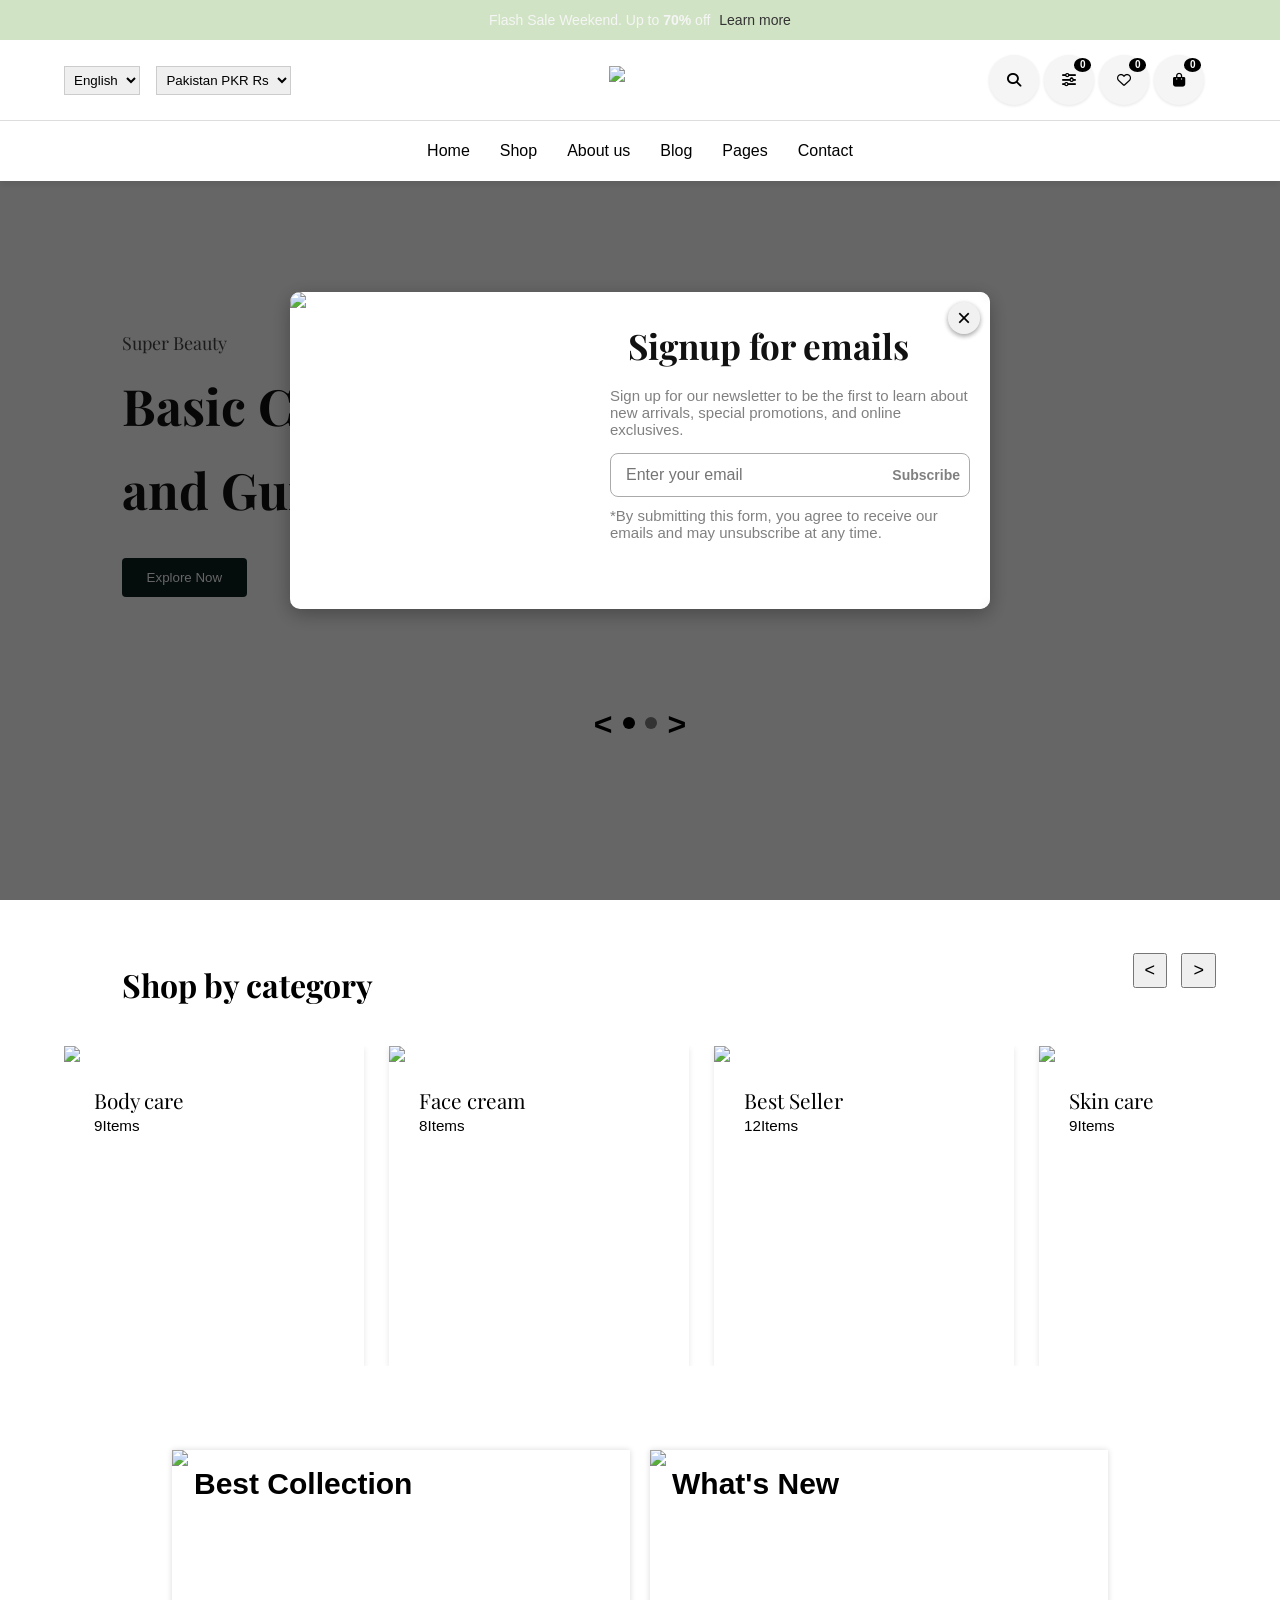
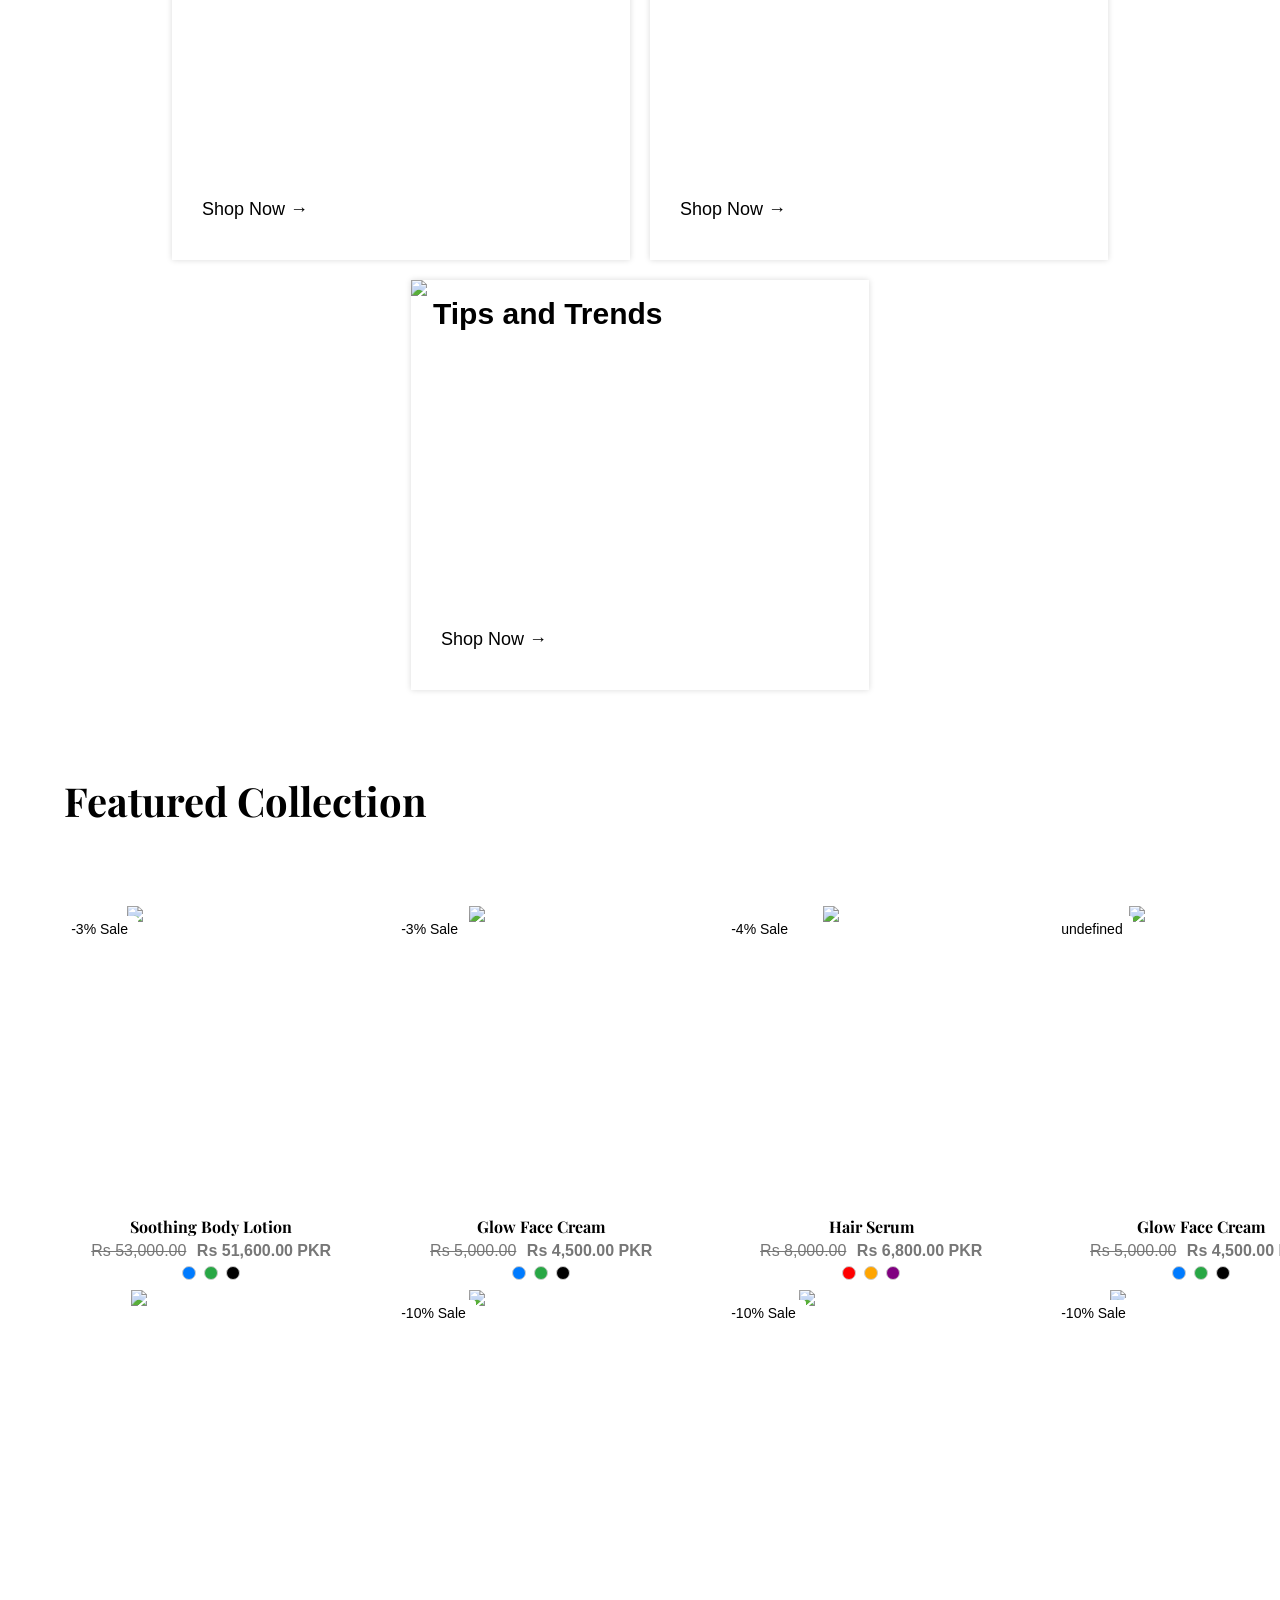
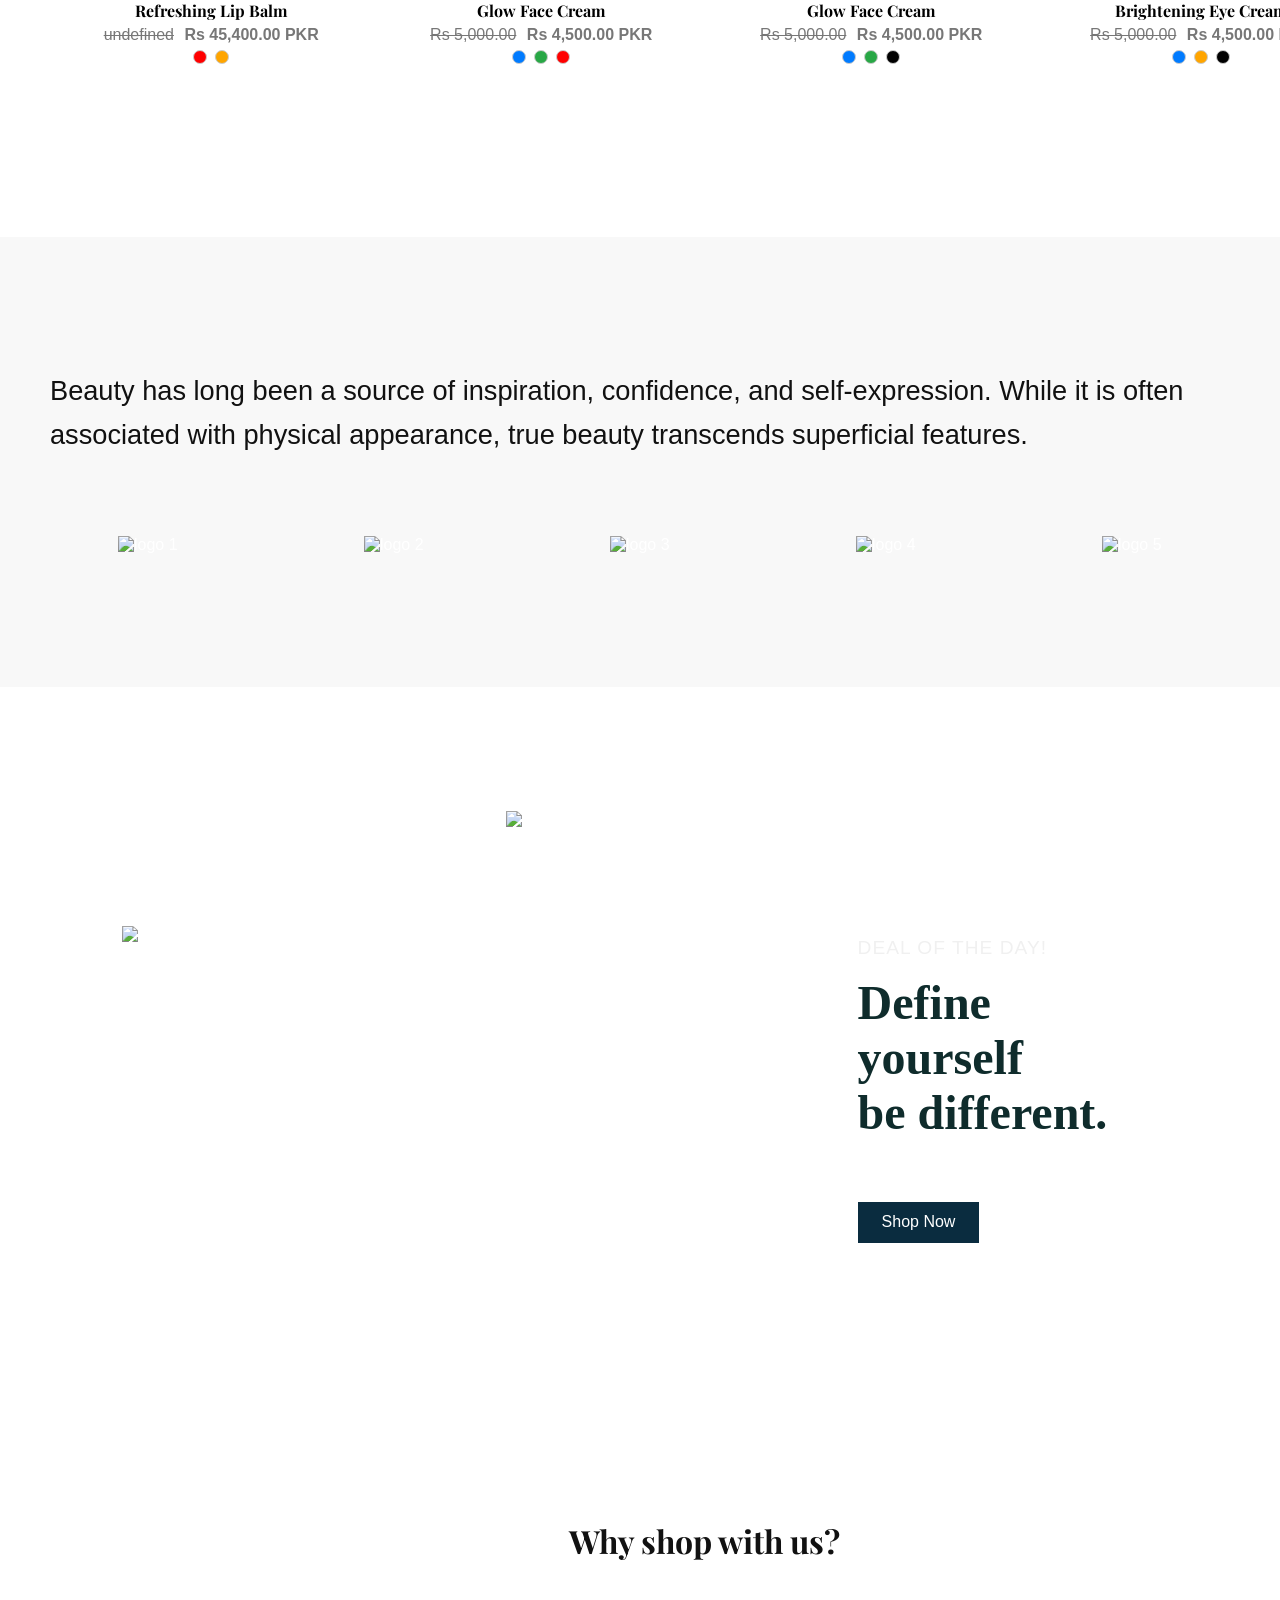
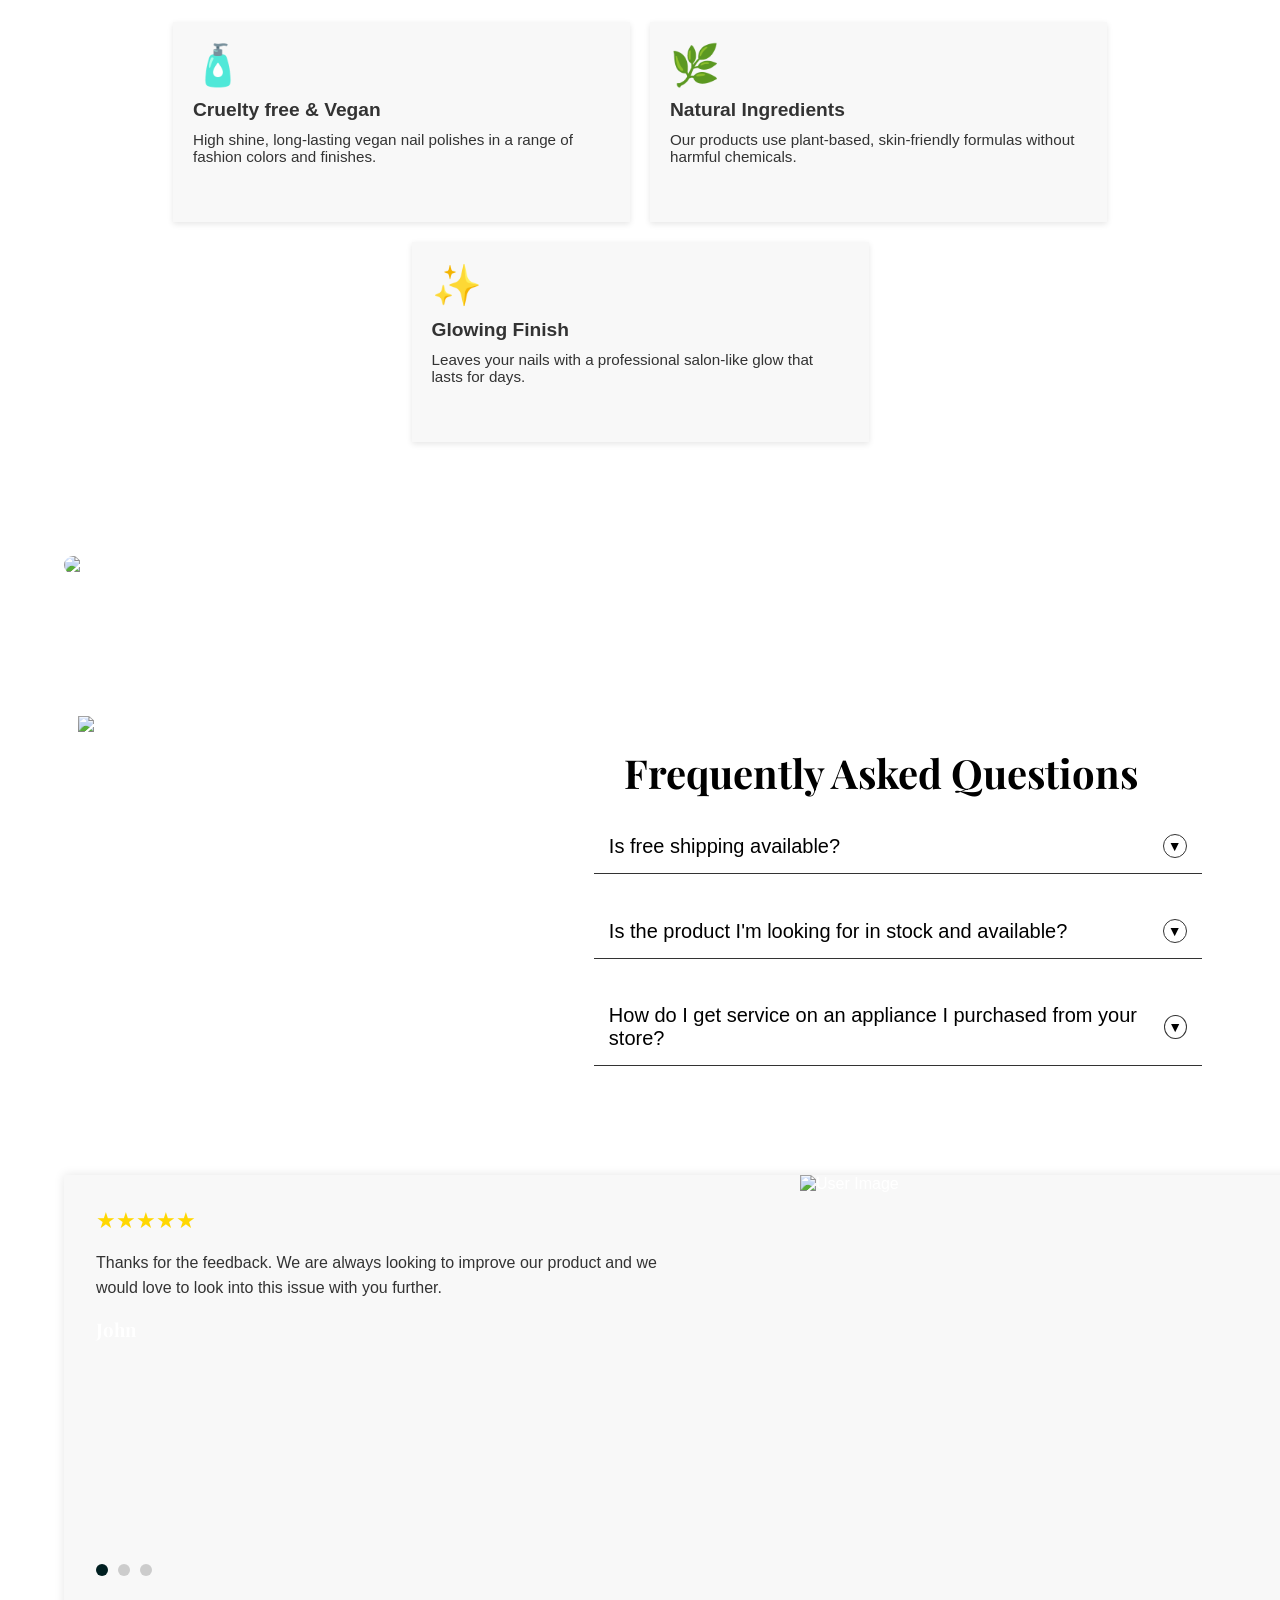
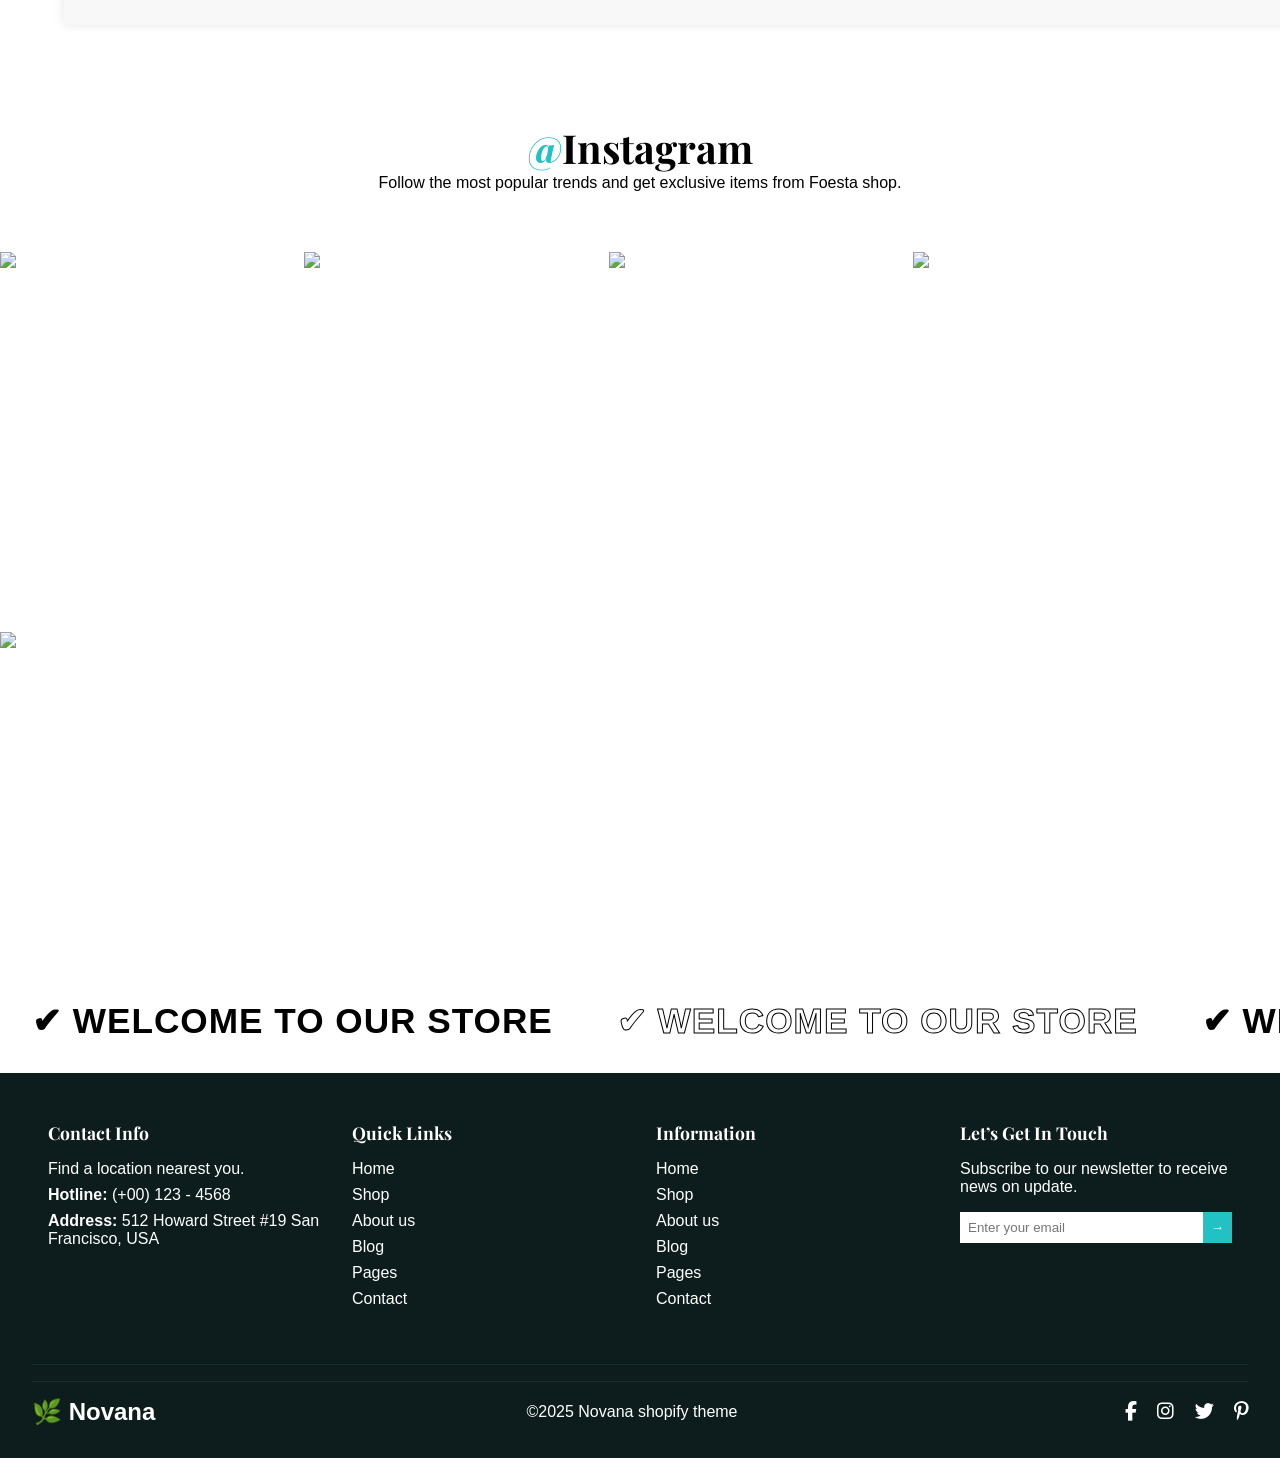
==== The frontline/assignment/Ecommerce website/index.html @ f42f06c9 "updated files" ====
<!DOCTYPE html>
<html lang="en">
<head>
  <link rel="stylesheet" href="https://cdnjs.cloudflare.com/ajax/libs/font-awesome/6.5.0/css/all.min.css" />
  <link href="https://fonts.googleapis.com/css2?family=Playfair+Display&display=swap" rel="stylesheet">
  <meta charset="UTF-8" />
  <meta name="viewport" content="width=device-width, initial-scale=1.0"/>
  <!-- Add this in the <head> or just above </body> -->
  <title>Novana</title>
  <!-- ✅ FONT AWESOME - Must Be Inside <head> -->
  <link
    rel="stylesheet"
    href="https://cdnjs.cloudflare.com/ajax/libs/font-awesome/6.5.0/css/all.min.css"
    integrity="sha512-RCk+UcV+G6U54wDkFVFb1j49kuZ3KJ98MxCl2XGi8Z3tA3kAJL6IdTgu6cyyO2D6HOJ7+o9dbkeVb4+lXQ1u7g=="
    crossorigin="anonymous"
    referrerpolicy="no-referrer"
  />
  <link rel="stylesheet" href="style.css" />
</head>
<body>
<!-- Flash Sale Banner -->
  <div class="flash-sale-container">
  <div class="flash-sale" id="flash-sale">
    <div class="flash-slide">Flash Sale Weekend. Up to <span style="font-weight: bold;">50%</span> off <a href="#">Learn more</a></div>
  </div>
</div>

<!-- Signup -->
<div class="overlay" id="overlay">
  <div class="modal">
    <button class="close-btn" id="closeBtn">&times;</button>
    <div class="modal-content">
      <!-- IMAGE FIRST (LEFT SIDE) -->
      <div class="modal-image">
        <img src="assets/image.jpg" alt="Facial Image" />
      </div>

      <!-- TEXT SECOND (RIGHT SIDE) -->
      <div class="modal-text">
        <h2>Signup for emails</h2>
        <p>Sign up for our newsletter to be the first to learn about new arrivals, special promotions, and online exclusives.</p>
        <div class="email-form">
  <div class="input-wrapper">
    <input type="email" placeholder="Enter your email" />
    <button type="submit">Subscribe</button>
  </div>
</div>
<button class="close-btn">&times;</button>
        <p class="note">*By submitting this form, you agree to receive our emails and may unsubscribe at any time.</p>
        <a href="#" id="noThanks">No thanks!</a>
      </div>
    </div>
  </div>
</div>



  <!-- Navbar -->
  <header class="navbar">
<div class="mobile-left">
    <span class="menu-toggle" onclick="toggleMenu()">☰</span>
  </div>


    <div class="top-left">
      <select>
        <option>English</option>
        <option>Urdu</option>
      </select>
      <select>
        <option>Pakistan PKR Rs</option>
        <option>USD $</option>
      </select>
    </div>

    <div class="logo">
      <img src="assets/img.jpg" alt="Logo" />
      
    </div>

    <div class="icons">
  <div class="icon">
    <i class="fas fa-search"></i>
  </div>
  <div class="icon badge-icon">
    <i class="fas fa-sliders-h"></i>
    <span class="badge">0</span>
  </div>
  <div class="icon badge-icon">
    <i class="far fa-heart"></i>
    <span class="badge">0</span>
  </div>
  <div class="icon badge-icon">
    <i class="fas fa-shopping-bag"></i>
    <span class="badge">0</span>
  </div>
</div>
  </header>

  <!-- Navigation Links -->
  <nav class="nav-links" id="navMenu">
    <ul>
      <li><a href="index.html">Home</a></li>
      <li><a href="pages/shop/shop.html">Shop</a></li>
      <li><a href="pages/about/about.html">About us</a></li>
      <li><a href="pages/blog/blog.html">Blog</a></li>
      <li><a href="#">Pages</a></li>
      <li><a href="pages/contact/contact.html">Contact</a></li>

    </ul>
  </nav>



<!-- Slider Section -->
<section class="slider-section">
  <div class="slides-container" id="slidesContainer"></div>

  <div class="controls desktop-controls">
    <span class="prev">&lt;</span>
    <span class="next">&gt;</span>
  </div>

  <div class="dots" id="dotsContainer"></div>

  <!-- Mobile slider container -->
  <div class="mobile-slides-container" id="mobileSlidesContainer"></div>

  <div class="controls mobile-controls">
    <span class="prev">&lt;</span>
    <span class="next">&gt;</span>
  </div>

  <div class="mobile-dots" id="mobileDotsContainer"></div>
</section>





<!-- Shop by Category-->
  <section class="category-section">
   <div class="heading-row">
  <h2>Shop by category</h2>
  <div class="nav-buttons">
    <button onclick="scrollLeft()">&lt;</button>
      <button onclick="scrollRight()">&gt;</button>
  </div>
</div>
<div id="category-container" class="category-row"></div>

   </section>

   <section class="gallery" id="imageGallery">
    <!-- First Image Static -->
    <div class="image-card">
      <img src="assets/banner-1.webp" alt="Product 1" />
      <div class="label">Best Collection</div>
      <a href="https://example.com/product1" class="shop-button">Shop Now →</a>
    </div>
  </section>

  <!-- Featured Collection-->
   <h2>Featured Collection</h2>
   <section class="featured-section" id="featuredProducts">
  <!-- One static product card -->
  <div class="product-card">
    <div class="product-image">
      <img src="assets/pic1.jpg" alt="Soothing Body Lotion">
      <span class="sale-tag">-3% Sale</span>
      <div class="top-icons">
        <span class="icon wishlist" title="Add to Wishlist">♡</span>
        <span class="icon cart" title="Add to Compare">🛒</span>
      </div>
      <div class="quick-add">Quick Add</div>
    </div>
    <div class="product-details">
      <h3>Soothing Body Lotion</h3>
      <div class="price">
        <del>Rs 53,000.00</del>
        <span class="discounted">Rs 51,600.00 PKR</span>
      </div>
      <div class="colors">
        <span class="color blue"></span>
        <span class="color green"></span>
        <span class="color black"></span>
      </div>
    </div>
  </div>

</section>

<!-- View All Button -->
<div class="view-all-container">
  <button class="view-all">View All</button>
</div>

<!-- Beauty Section -->
 <section class="beauty-section">
  <div class="beauty-content">
    <p class="beauty-text">
      Beauty has long been a source of inspiration, confidence, and self-expression. While it is often associated with physical appearance, true beauty transcends superficial features.
    </p>

    <div class="brand-logos">
      <img src="assets/Logo_1.webp" alt="logo 1" />
      <img src="assets/Logo_4.webp" alt="logo 2" />
      <img src="assets/Logo-7.png" alt="logo 3" />
      <img src="assets/Logo_2.webp" alt="logo 4" />
      <img src="assets/Logo_5.webp" alt="logo 5" />
    </div>
    </div>
  </section>


<!-- Deal section -->
 <!-- Container for sections -->
  <div class="deal-sections" id="dealContainer"></div>

<!-- Payment Section -->
 <h2 class="features-heading">Why shop with us?</h2>
<section id="features-section" class="features-section"></section>

<!-- Hero Section -->
 <section class="hero-section" id="hero-section">
    <!-- Dynamic content will be injected here by JS -->
  </section>

  <!--FAQ Section!-->
  <section class="faq-section">
    <div class="faq-image">
      <img src="assets/faq-1.webp" alt="Product" />
    </div>
    <div class="faq-content">
      <h2>Frequently Asked Questions</h2>

      <div class="faq-item">
        <button class="faq-question">Is free shipping available?<span class="arrow">▼</span></button>
        <div class="faq-answer">
          <p>Inform your customers about your brand. Make announcements, describe a product, or welcome customers to your store.</p>
        </div>
      </div>

      <div class="faq-item">
        <button class="faq-question">Is the product I'm looking for in stock and available?<span class="arrow">▼</span></button>
        <div class="faq-answer">
          <p>Check product availability on the product page. Availability updates in real time.</p>
        </div>
      </div>

      <div class="faq-item">
        <button class="faq-question">How do I get service on an appliance I purchased from your store?<span class="arrow">▼</span></button>
        <div class="faq-answer">
          <p>You can reach out to our customer service or visit the nearest service center with your purchase details.</p>
        </div>
      </div>
    </div>
  </section>

<!-- Testimonial Section -->
 <section class="testimonial-slider">
  <div class="testimonial-content">
    <div class="stars">★★★★★</div>
    <p id="feedback">
      Thanks for the feedback. We are always looking to improve our product and we would love to look into this issue with you further.
    </p>
    <h3 id="name">John</h3>
    <div class="dots-1" id="dots"></div>
  </div>
  <div class="right-image">
    <img id="testimonial-img" src="testimonial-2.webp" alt="User Image"/>
  </div>
  
</section>


<!-- Instagram Section -->
 <!-- Instagram Section (from your screenshot) -->
  <section class="instagram">
    <h2><span>@</span>Instagram</h2>
    <p>Follow the most popular trends and get exclusive items from Foesta shop.</p>
    <div class="images">
  <div class="insta-image">
    <img src="assets/insta-1.webp" alt="Model 1" />
    <div class="overlay">
      <?xml version="1.0" encoding="utf-8"?><!-- Uploaded to: SVG Repo, www.svgrepo.com, Generator: SVG Repo Mixer Tools -->
 <svg fill="#000000" width="800px" height="800px" viewBox="0 0 32 32" xmlns="http://www.w3.org/2000/svg">
    <path d="M20.445 5h-8.891A6.559 6.559 0 0 0 5 11.554v8.891A6.559 6.559 0 0 0 11.554 27h8.891a6.56 6.56 0 0 0 6.554-6.555v-8.891A6.557 6.557 0 0 0 20.445 5zm4.342 15.445a4.343 4.343 0 0 1-4.342 4.342h-8.891a4.341 4.341 0 0 1-4.341-4.342v-8.891a4.34 4.34 0 0 1 4.341-4.341h8.891a4.342 4.342 0 0 1 4.341 4.341l.001 8.891z"/>
    <path d="M16 10.312c-3.138 0-5.688 2.551-5.688 5.688s2.551 5.688 5.688 5.688 5.688-2.551 5.688-5.688-2.55-5.688-5.688-5.688zm0 9.163a3.475 3.475 0 1 1-.001-6.95 3.475 3.475 0 0 1 .001 6.95zM21.7 8.991a1.363 1.363 0 1 1-1.364 1.364c0-.752.51-1.364 1.364-1.364z"/></svg>
    </div>
  </div>
  <div class="insta-image">
    <img src="assets/insta-2.webp" alt="Model 2" />
    <div class="overlay">
      <?xml version="1.0" encoding="utf-8"?><!-- Uploaded to: SVG Repo, www.svgrepo.com, Generator: SVG Repo Mixer Tools -->
 <svg fill="#000000" width="800px" height="800px" viewBox="0 0 32 32" xmlns="http://www.w3.org/2000/svg">
    <path d="M20.445 5h-8.891A6.559 6.559 0 0 0 5 11.554v8.891A6.559 6.559 0 0 0 11.554 27h8.891a6.56 6.56 0 0 0 6.554-6.555v-8.891A6.557 6.557 0 0 0 20.445 5zm4.342 15.445a4.343 4.343 0 0 1-4.342 4.342h-8.891a4.341 4.341 0 0 1-4.341-4.342v-8.891a4.34 4.34 0 0 1 4.341-4.341h8.891a4.342 4.342 0 0 1 4.341 4.341l.001 8.891z"/>
    <path d="M16 10.312c-3.138 0-5.688 2.551-5.688 5.688s2.551 5.688 5.688 5.688 5.688-2.551 5.688-5.688-2.55-5.688-5.688-5.688zm0 9.163a3.475 3.475 0 1 1-.001-6.95 3.475 3.475 0 0 1 .001 6.95zM21.7 8.991a1.363 1.363 0 1 1-1.364 1.364c0-.752.51-1.364 1.364-1.364z"/></svg>
    </div>
  </div>
  <div class="insta-image">
    <img src="assets/insta-3.webp" alt="Model 3" />
   <div class="overlay">
      <?xml version="1.0" encoding="utf-8"?><!-- Uploaded to: SVG Repo, www.svgrepo.com, Generator: SVG Repo Mixer Tools -->
 <svg fill="#000000" width="800px" height="800px" viewBox="0 0 32 32" xmlns="http://www.w3.org/2000/svg">
    <path d="M20.445 5h-8.891A6.559 6.559 0 0 0 5 11.554v8.891A6.559 6.559 0 0 0 11.554 27h8.891a6.56 6.56 0 0 0 6.554-6.555v-8.891A6.557 6.557 0 0 0 20.445 5zm4.342 15.445a4.343 4.343 0 0 1-4.342 4.342h-8.891a4.341 4.341 0 0 1-4.341-4.342v-8.891a4.34 4.34 0 0 1 4.341-4.341h8.891a4.342 4.342 0 0 1 4.341 4.341l.001 8.891z"/>
    <path d="M16 10.312c-3.138 0-5.688 2.551-5.688 5.688s2.551 5.688 5.688 5.688 5.688-2.551 5.688-5.688-2.55-5.688-5.688-5.688zm0 9.163a3.475 3.475 0 1 1-.001-6.95 3.475 3.475 0 0 1 .001 6.95zM21.7 8.991a1.363 1.363 0 1 1-1.364 1.364c0-.752.51-1.364 1.364-1.364z"/></svg>
    </div>
  </div>
  <div class="insta-image">
    <img src="assets/insta-4.webp" alt="Facial" />
    <div class="overlay">
      <?xml version="1.0" encoding="utf-8"?><!-- Uploaded to: SVG Repo, www.svgrepo.com, Generator: SVG Repo Mixer Tools -->
 <svg fill="#000000" width="800px" height="800px" viewBox="0 0 32 32" xmlns="http://www.w3.org/2000/svg">
    <path d="M20.445 5h-8.891A6.559 6.559 0 0 0 5 11.554v8.891A6.559 6.559 0 0 0 11.554 27h8.891a6.56 6.56 0 0 0 6.554-6.555v-8.891A6.557 6.557 0 0 0 20.445 5zm4.342 15.445a4.343 4.343 0 0 1-4.342 4.342h-8.891a4.341 4.341 0 0 1-4.341-4.342v-8.891a4.34 4.34 0 0 1 4.341-4.341h8.891a4.342 4.342 0 0 1 4.341 4.341l.001 8.891z"/>
    <path d="M16 10.312c-3.138 0-5.688 2.551-5.688 5.688s2.551 5.688 5.688 5.688 5.688-2.551 5.688-5.688-2.55-5.688-5.688-5.688zm0 9.163a3.475 3.475 0 1 1-.001-6.95 3.475 3.475 0 0 1 .001 6.95zM21.7 8.991a1.363 1.363 0 1 1-1.364 1.364c0-.752.51-1.364 1.364-1.364z"/></svg>
    </div>
  </div>
  <div class="insta-image">
    <img src="assets/insta-5.webp" alt="Foot spa" />
    <div class="overlay">
      <?xml version="1.0" encoding="utf-8"?><!-- Uploaded to: SVG Repo, www.svgrepo.com, Generator: SVG Repo Mixer Tools -->
 <svg fill="#000000" width="800px" height="800px" viewBox="0 0 32 32" xmlns="http://www.w3.org/2000/svg">
    <path d="M20.445 5h-8.891A6.559 6.559 0 0 0 5 11.554v8.891A6.559 6.559 0 0 0 11.554 27h8.891a6.56 6.56 0 0 0 6.554-6.555v-8.891A6.557 6.557 0 0 0 20.445 5zm4.342 15.445a4.343 4.343 0 0 1-4.342 4.342h-8.891a4.341 4.341 0 0 1-4.341-4.342v-8.891a4.34 4.34 0 0 1 4.341-4.341h8.891a4.342 4.342 0 0 1 4.341 4.341l.001 8.891z"/>
    <path d="M16 10.312c-3.138 0-5.688 2.551-5.688 5.688s2.551 5.688 5.688 5.688 5.688-2.551 5.688-5.688-2.55-5.688-5.688-5.688zm0 9.163a3.475 3.475 0 1 1-.001-6.95 3.475 3.475 0 0 1 .001 6.95zM21.7 8.991a1.363 1.363 0 1 1-1.364 1.364c0-.752.51-1.364 1.364-1.364z"/></svg>
    </div>
  </div>
</div>

  </section>

  <!-- Looping Marquee Section -->
 <div class="ticker-container">
  <div class="ticker-track" id="ticker-track">
    <!-- JS will inject spans here -->
  </div>
</div>

  <!-- Main Footer -->
  <footer class="footer">
  <div class="footer-container">
    <div class="footer-column">
      <h3 class="footer-heading toggle-title">Contact Info <span class="toggle-icon">+</span></h3>
      <ul class="footer-list">
        <li>Find a location nearest you.</li>
        <li><strong>Hotline:</strong> (+00) 123 - 4568</li>
        <li><strong>Address:</strong> 512 Howard Street #19 San Francisco, USA</li>
      </ul>
    </div>
    <div class="footer-column">
      <h3 class="footer-heading toggle-title">Quick Links <span class="toggle-icon">+</span></h3>
      <ul class="footer-list">
        <li><a href="#">Home</a></li>
        <li><a href="#">Shop</a></li>
        <li><a href="#">About us</a></li>
        <li><a href="#">Blog</a></li>
        <li><a href="#">Pages</a></li>
        <li><a href="#">Contact</a></li>
      </ul>
    </div>
    <div class="footer-column">
      <h3 class="footer-heading toggle-title">Information <span class="toggle-icon">+</span></h3>
      <ul class="footer-list">
        <li><a href="#">Home</a></li>
        <li><a href="#">Shop</a></li>
        <li><a href="#">About us</a></li>
        <li><a href="#">Blog</a></li>
        <li><a href="#">Pages</a></li>
        <li><a href="#">Contact</a></li>
      </ul>
    </div>
    <div class="footer-column">
      <h3 class="footer-heading toggle-title">Let’s Get In Touch <span class="toggle-icon">+</span></h3>
      <p>Subscribe to our newsletter to receive news on update.</p>
      <form>
        <input type="email" placeholder="Enter your email" />
        <button type="submit">→</button>
      </form>
    </div>
  </div>

  <div class="footer-line"></div>
  <div class="footer-bottom">
    <div class="logo">🌿 Novana</div>
    <div class="copyright">©2025 Novana shopify theme</div>
    <div class="social-icons">
      <a href="#"><i class="fab fa-facebook-f"></i></a>
      <a href="#"><i class="fab fa-instagram"></i></a>
      <a href="#"><i class="fab fa-twitter"></i></a>
      <a href="#"><i class="fab fa-pinterest-p"></i></a>
    </div>
  </div>
</footer>



  <script src="script.js"></script>
</body>
</html>
---- The frontline/assignment/Ecommerce website/style.css ----
* {
  margin: 0;
  padding: 0;
  box-sizing: border-box;
}

body {
  overflow-x: hidden;
}

:root {
 --font: 'Segoe UI', sans-serif;
  --font-family: Arial, sans-serif;
  --font-heading-family: "Playfair Display", serif;
  --action-color: #b4d6bd;
  --link-color: #333;
  --navbar-bg: white;
  --border-color: #ddd;
  --hover-underline-color: black;
  --icon-badge-bg: black;
  --icon-badge-color: white;
  --nav-gap: 30px;
  --flash-sale-height: 30px;
  --font-size-sm: 14px;
  --font-size-md: 16px;
  --font-size-lg: 24px;
  --padding-sm: 5px;
  --padding-md: 15px;
  --padding-lg: 30px;
   --icon-bg: #f5f5f5;
  --icon-hover-bg: #e0e0e0;
}

h1, h2, h3, h4, h5, h6 {
  font-family: var(--font-heading-family);
}

.flash-sale-container {
  position: fixed;
  top: 0;
  width: 100%;
  height: 40px;
  z-index: 1100; /* higher than navbar */
  background-color: #d0e3c4; /* or your green */
  text-align: center;
  padding: 5px;
  font-size: 14px;
}

.flash-sale {
  position: relative;
  height: 100%;
  color: #f5f5f5;
}



.flash-slide {
  position: absolute;
  width: 100%;
  height: 100%;
  text-align: center;
  font-size: var(--font-size-sm);
  line-height: var(--flash-sale-height);
  transform: translateX(-100%);
  animation: slideLeft 0.5s forwards;
  padding: 0;
}

@keyframes slideLeft {
  to {
    transform: translateX(0%);
  }
}

.flash-sale a {
  color: var(--link-color);
  text-decoration: none;
  margin-left: 5px;
}

/* ✅ Flash sale hide transition */
#flashSale {
  transition: top 0.3s ease, opacity 0.3s ease;
}

/* ✅ Mobile specific */
@media (max-width: 600px) {
  .flash-sale-container {
    height: 60px;
    overflow: hidden;
  }

  .flash-slide {
    font-size: var(--font-size-md);
    line-height: 1.3;
    padding-top: 7px;
    padding-right: 8%;
  }

  .flash-slide .main-text {
    display: block;
    font-weight: normal;
    color: #f5f5f5;
  }

  .flash-slide .learn-more {
    display: block;
    text-align: center;
    margin-top: 3px;
  }
}




/* --------------------------------------
   Signup Modal Styling
-------------------------------------- */
:root {
  --primary-bg: white;
  --overlay-bg: rgba(0, 0, 0, 0.6);
  --btn-bg: #333;
  --btn-text: #fff;
  --text-color: #333;
  --note-color: #666;
  --font-family: "Segoe UI", Arial, sans-serif;
  --modal-radius: 10px;
  --modal-shadow: 0 5px 20px rgba(0, 0, 0, 0.3);
  --input-border: #aaa;
}

body {
  font-family: var(--font-family);
  margin: 0;
  padding: 0;
  background-color: #f0f0f0;
}

.overlay {
  position: fixed;
  top: 0;
  left: 0;
  width: 100%;
  height: 100%;
  background-color: var(--overlay-bg);
  display: flex;
  align-items: center;
  justify-content: center;
  z-index: 999;
}

.modal {
  background-color: var(--primary-bg);
  border-radius: var(--modal-radius);
  max-width: 700px;
  width: 90%;
  overflow: hidden;
  position: relative;
  box-shadow: var(--modal-shadow);
}

.modal-content {
  display: flex;
  flex-direction: row;
  flex-wrap: wrap;
}

.modal-image {
  flex: 1;
  max-width: 300px;
}

.modal-image img {
  width: 100%;
  height: 100%;
  object-fit: cover;
  display: block;
}

.modal-text {
  flex: 1;
  padding: 30px 20px;
  color: var(--text-color);
  background-color: rgba(255, 255, 255, 0.8);
  backdrop-filter: blur(4px);
}

.modal-text h2 {
  margin-top: 0;
  font-size: 35px;
  color: #111;
}

.modal-text p {
  margin: 10px 0;
  font-size: 15px;
  color: gray;
}

.email-form {
  margin-top: 15px;
}

.input-wrapper {
  position: relative;
  width: 100%;
}

.input-wrapper input {
  width: 100%;
  padding: 12px 100px 12px 15px;
  border: 1px solid var(--input-border);
  border-radius: 8px;
  font-size: 16px;
  background-color: rgba(255, 255, 255, 0.8);
  backdrop-filter: blur(4px);
  color: var(--text-color);
  box-sizing: border-box;
}

.input-wrapper button {
  position: absolute;
  top: 0;
  right: 0;
  height: 100%;
  padding: 0 10px;
  font-size: 14px;
  background: transparent;
  border: none;
  font-weight: bold;
  cursor: pointer;
  border-radius: 0 8px 8px 0;
  white-space: nowrap;
  color: grey;
}

.input-wrapper button:hover {
  text-decoration: underline;
}

.close-btn {
  position: absolute;
  top: 10px;
  right: 10px;
  background: #f1f1f1;
  border: none;
  font-size: 24px;
  border-radius: 50%;
  width: 32px;
  height: 32px;
  cursor: pointer;
  z-index: 1000;
  line-height: 32px;
  text-align: center;
  box-shadow: 0 2px 5px rgba(0, 0, 0, 0.2);
}

.note {
  font-size: 12px;
  color: var(--note-color);
  margin-top: 10px;
}

#noThanks {
  display: inline-block;
  margin-top: 10px;
  color: var(--text-color);
  font-weight: bold;
  text-decoration: none;
}

/* --------------------------------------
   Responsive Styles
-------------------------------------- */
@media (max-width: 768px) {
  .modal-content {
    flex-direction: column;
  }

  .modal-image {
   display: none;
  }

  .modal-text {
    padding: 20px;
  }

  .input-wrapper input {
    padding-right: 100px;
  }

  .input-wrapper button {
    font-size: 14px;
  }
}



/*------------------------------------Navbar----------------------------------*/

.menu-toggle,
.mobile-left {
  display: none;
  color: #000;
  padding: 0;
  font-size: 28px;
  
}

.navbar {
  position: fixed;
  top: 40px;
  left: 0;
  width: 100%;
  z-index: 1000;
  background-color: var(--navbar-bg);
  display: flex;
  justify-content: space-between;
  align-items: center;
  padding: var(--padding-md) var(--padding-lg);
  padding-left: 5%;
  padding-right: 5%;
  border-bottom: 1px solid var(--border-color);
}

.nav-links {
  position: fixed;
  top: 100px; /* adjust if navbar is taller or shorter */
  left: 0;
  width: 100%;
  z-index: 999;
  background-color: var(--navbar-bg);
  padding-top: 2.5%;
  padding-bottom: 11px;
}


.top-left select {
  margin-right: 12px;
  padding: var(--padding-sm);
  border: 1px solid #ccc;
}

.logo {
  display: flex;
  align-items: center;
  gap: 10px;
  font-size: var(--font-size-lg);
  font-weight: bold;
}

.logo img {
  max-width: 280px;
}

.icons {
  display: flex;
  gap: 5px;
  align-items: center;
  justify-content: center;
  padding-right: 1%;
  /* Add this to avoid overflow cutting off badges */
  position: relative;
  /* or you can add min-width */
  min-width: 200px;
   
  
}

.icon {
  width: 50px;
  height: 50px;
  border-radius: 50%;
  background: #f5f5f5 !important;
  color: #000;
  display: flex;
  align-items: center;
  justify-content: center;
  font-size: 20px;
  box-shadow: 0 1px 3px rgba(0,0,0,0.1);
  cursor: pointer;
  transition: background 0.3s ease;
  position: relative;
  
}


.icon:hover {
  background: var(--icon-hover-bg) !important;
}


.badge-icon .badge {
  position: absolute;
  top: 3px;          /* Adjusted for better alignment */
  right: 3px;
  background: var(--icon-badge-bg, #000);
  color: var(--icon-badge-color, #000);
  font-size: 10px;
  font-weight: bold;
  border-radius: 50%;
  padding: 2px 6px;
  line-height: 1;
  min-width: 16px;
  text-align: center;
  pointer-events: none; /* So badge doesn't block clicks */
  box-sizing: border-box;
}

.nav-links ul {
  list-style: none;
  display: flex;
  justify-content: center;
  padding: 10px 0;
  margin: 0;
  gap: var(--nav-gap);
  background-color: var(--navbar-bg);
  font-size: var(--font-size-md);
}

.nav-links ul li {
  cursor: pointer;
  position: relative;
}

nav ul li a {
  color: black; /* ya jo bhi color chahiye */
  text-decoration: none;
}

.nav-links ul li:hover::after {
  content: '';
  position: absolute;
  width: 100%;
  height: 2px;
  background: var(--hover-underline-color);
  bottom: -5px;
  left: 0;
}
.nav-links {
  box-shadow: 0 4px 6px rgba(0, 0, 0, 0.08); /* subtle shadow */
}

body.modal-open .navbar {
  background-color: rgba(0, 0, 0, 0.6); /* or any color you want */
  transition: background-color 0.3s ease;
}

body.modal-open .nav-links a {
  color: #fff; /* or any light color for nav links */
}

/* ✅ Sticky navbar */
.header__sticky {
  position: fixed;
  top: 0;
  left: 0;
  width: 100%;
  z-index: 1000;
  background-color: var(--navbar-bg);
  transition: top 0.3s ease;
  box-shadow: 0 2px 5px rgba(0, 0, 0, 0.1);
}


/* -------------------- Responsive View -------------------- */
@media (max-width: 768px) {
  .top-left {
    display: none;
  }

  .menu-toggle,
  .mobile-left {
    display: block;
    font-size: 24px;
    cursor: pointer;
    
  }

  .navbar {
    flex-direction: row;
    justify-content: space-between;
    padding: 30px 20%;
  }

  .logo {
    flex: 1;
    display: flex;
    justify-content: center;
  }

  .logo img {
  max-width: 90px; /* shrink on mobile */
  height: auto;
  padding-top: 4%;
}

  .icons {
    display: flex;
    gap: 5px;
   padding-top: 3%;
  }

  /* Only show 🔍 and 🛍️ */
  .icons .icon:not(:nth-child(1)):not(:nth-child(4)) {
    display: none;
    
  }

  .nav-links {
    display: none;
    flex-direction: column;
  
  }

  .nav-links.active {
    display: flex;
  }

  .nav-links ul {
    flex-direction: column;
    gap: 10px;
    padding: 10px;
    text-align: center;
  }

  .nav-links ul li:hover::after {
    display: none;
  }
}


/*======================================== Slider CSS =======================================*/
:root {
  --light-black: #444;
  --dark-black: #111;
  --btn-color: var(--dark-black);
  --font-main: Arial, sans-serif;
}

.slider-section {
  position: relative;
  width: 100%;
  height: 100vh;
  overflow: hidden;
  padding: 0 5%; /* Add left and right space */
  box-sizing: border-box;
  padding-top: 10%;
}

/* Desktop slider */
.slides-container {
  width: 100%;
  height: 87%;
  position: relative;
}

.slide {
  position: absolute;
  top: 0; 
  left: 0;
  width: 100%;
  height: 100%;
  background-size: cover;
  background-position: center;
  opacity: 0;
  transition: opacity 1s ease;
  display: flex;
  align-items: center;
  justify-content: space-between;
  padding: 0 5%; /* Space inside the slide */
  box-sizing: border-box;
}

.slide.active {
  opacity: 1;
  z-index: 1;
}

.text-content {
  color: white;
  max-width: 400px;
  gap: 5%;
  text-align: left;
}

.text-content h5 {
  font-size: 18px;
  color: var(--light-black);
  margin-bottom: 5%;
  font-weight: lighter;
}

.text-content h2 {
  font-size: 50px;
  color: var(--dark-black);
  margin: 0;
  font-weight: bold;
  text-align: left;
}

.line1,
.line2 {
  display: block;
  margin-bottom: 5%;
  font-weight: bold;
}

.text-content button {
  padding: 12px 25px;
  background-color: var(--btn-color);
  color: white;
  border: none;
  cursor: pointer;
  border-radius: 4px;
  font-weight: lighter;
  margin-top: 5%;
}

/* Controls (arrows) for desktop and mobile */
.controls {
  position: absolute;
  bottom: 17.5%;
  left: 50%;
  transform: translateX(-50%);
  display: flex;
  gap: 55px;
  font-size: 32px;
  color: white;
  cursor: pointer;
  z-index: 2;
}

.controls span {
  user-select: none;
  padding: 0;
  background: none;
  border-radius: 0;
  transition: none;
  font-weight: bold;
  color: black;
}

.controls span:hover {
  text-decoration: underline;
}

/* Desktop controls visible only on desktop */
.desktop-controls {
  display: flex;
}

/* Mobile controls initially hidden */
.mobile-controls {
  display: none;
  bottom: 5%;
  font-size: 28px;
  gap: 35px;
}

/* Dots for desktop */
.dots {
  position: absolute;
  bottom: 19%;
  left: 50%;
  transform: translateX(-50%);
  display: flex;
  gap: 10px;
  z-index: 3;
}

.dots .dot {
  width: 12px;
  height: 12px;
  background-color: black;
  border-radius: 50%;
  opacity: 0.5;
  cursor: pointer;
  transition: opacity 0.3s;
}

.dots .dot:hover,
.dots .dot.active {
  opacity: 1;
}

/* Mobile dots */
.mobile-dots {
  text-align: center;
  margin-top: 10px;
  display: none;
}

.mobile-dot {
  display: inline-block;
  width: 10px;
  height: 10px;
  background-color: black;
  opacity: 0.5;
  margin: 0 5px;
  border-radius: 50%;
  cursor: pointer;
  transition: opacity 0.3s;
}

.mobile-dot.active {
  opacity: 1;
}

/* Animations for text */
@keyframes slideUpFade {
  from {
    opacity: 0;
    transform: translateY(40px);
  }
  to {
    opacity: 1;
    transform: translateY(0);
  }
}

.line1,
.line2,
.text-content h5,
.text-content button {
  opacity: 0;
  transform: translateY(40px);
  animation: slideUpFade 0.6s ease-out forwards;
}

.text-content h5 {
  animation-delay: 0.2s;
}
.line1 {
  animation-delay: 0.4s;
}
.line2 {
  animation-delay: 0.6s;
}
.text-content button {
  animation-delay: 0.8s;
}

/* Mobile slider styles */
.mobile-slides-container {
  display: none; /* Hidden on desktop */
  width: 100%;
}

.mobile-slide {
  display: none;
  text-align: center;
  padding: 20px;
}

.mobile-slide.active {
  display: block;
}

.mobile-slide img {
  width: 100%;
  height: auto;
  border-radius: 10px;
}

@media (max-width: 768px) {
  /* Hide desktop elements */
  .slides-container,
  .dots,
  .desktop-controls {
    display: none;
  }
  

  /* Prevent horizontal overflow globally */
  html, body {
    padding: 0;
    margin: 0;
    overflow-x: hidden;
    width: 100%;
  }

  .image-section {
    padding-top: 40px;
    margin: 0;
    padding-left: 0;
    padding-right: 0;
  }

  /* Mobile slides container */
  .mobile-slides-container {
    display: block;
    width: 100%;
    margin: 0;
    padding: 0;
    overflow: hidden;
  }

  .mobile-slide {
    width: 100%;
    margin: 0;
    padding: 0;
  }

  .mobile-slide img {
    width: 100%;
    max-width: 100%;
    height: auto;
    display: block;
    margin: 0;
    padding: 0;
    box-sizing: border-box;
    padding-top: 30%; /* adjust if needed */
  }

  /* Mobile dots navigation */
  .mobile-dots {
    display: flex;
    justify-content: center;
    gap: 1px;
    margin: -55px 0 0 0;
  }

  .mobile-dots .dot {
    width: 10px;
    height: 10px;
    background-color: #bbb;
    border-radius: 50%;
    display: inline-block;
    cursor: pointer;
    transition: background-color 0.3s ease;
  }

  .mobile-dots .dot.active {
    background-color: #333;
  }

  /* Mobile controls (prev/next buttons) */
  .mobile-controls {
    position: relative;
    justify-content: center;
    margin-top: 15%;
    display: flex;
    gap: 50px;
    font-size: 28px;
  }

  .mobile-dots .dot.active {
  background-color: black;
  opacity: 1;
}

  /* Text content */
  .text-content {
    padding-top: 15px;
    text-align: center;
  }

  .text-content h5 {
    font-size: 16px;
    color: var(--light-black);
  }

  .text-content h2 {
    font-size: 24px;
    color: var(--dark-black);
    line-height: 1.3;
    text-align: center;
  }

  .text-content button {
    margin-top: 10px;
    padding: 10px 20px;
    background-color: var(--btn-color);
    color: white;
    border: none;
    font-size: 24px;
    cursor: pointer;
    margin-left: auto;
    margin-right: auto;
    display: block;
  }

 body, .container {
  margin: 0;
  padding: 0;
  box-sizing: border-box;
}


}


/*====================================== Shop By Category ==============================================*/
:root {
  /* Fonts */
  --font-family: 'Segoe UI', sans-serif;
  --font-size-heading: 2rem;
  --font-size-heading-small: 1.5rem;
  --font-size-card-title: 1.3rem;
  --font-size-card-subtitle: 0.95rem;
  --font-size-button: 1.2rem;

  /* Colors */
  --color-text: black;
  --color-overlay: rgba(0, 0, 0, 0.2);
  --color-shadow: rgba(0, 0, 0, 0.1);

  /* Spacing */
  --padding-section: 5px 5%;
  --gap-grid: 25px;
  --margin-bottom-large: 20px;
  --margin-top-small: 10px;
  --padding-button: 5px 10px;

  /* Size */
  --max-width-container: 2000px;
  --min-width-card: 300px;
  --height-card: 320px;         /* Desktop view */
  --height-card-mobile: 300px;  /* Mobile view */

  /* Others */
  --box-shadow: 0 2px 6px var(--color-shadow);
}




/* Section Container */
.category-section {
  padding: var(--padding-section);
  max-width: var(--max-width-container);
  margin: auto;
  padding-bottom: 5%;
}

.category-section h2 {
  font-size: var(--font-size-heading);
  font-weight: bold;
  margin-bottom: var(--margin-bottom-large);
  
}

/* Heading Row */
.heading-row {
  display: flex;
  justify-content: space-between;
  align-items: center;
  margin-bottom: var(--margin-bottom-large);
}

/* Cards Container */
.category-row {
  display: grid;
  grid-template-columns: repeat(4, 1fr);
  gap: var(--gap-grid);
  overflow-x: auto;
}

/* Card Design */
.category-card {
  position: relative;
  overflow: hidden;
  min-width: var(--min-width-card);
  height: var(--height-card);
  box-shadow: var(--box-shadow);
  flex-shrink: 0;
  cursor: pointer;
}

.category-card img {
  width: 100%;
  height: 100%;
  object-fit: cover;
  display: block;
}

/* Card Info */
.category-card .info {
  position: absolute;
  top: 40px;
  left: 30px;
  z-index: 2;
  color: var(--color-text);
  font-weight: lighter;
}

.category-card .info h3 {
  margin: 0;
  font-size: var(--font-size-card-title);
  font-weight: lighter;
}

.category-card .info p {
  margin: 3px 0 0;
  font-size: var(--font-size-card-subtitle);
}

/* Hover Overlay */
.category-card::before {
  content: "";
  position: absolute;
  top: 0;
  left: 0;
  width: 100%;
  height: 100%;
  background-color: var(--color-overlay);
  opacity: 0;
  transition: opacity 0.3s ease;
  z-index: 1;
}

.category-card:hover::before {
  opacity: 1;
}

/* Nav Buttons */
.nav-buttons {
  margin-top: var(--margin-top-small);
  text-align: right;
}

.nav-buttons button {
  font-size: var(--font-size-button);
  padding: var(--padding-button);
  margin-left: 10px;
  cursor: pointer;
}

.category-row {
  display: flex;
  overflow-x: auto;
  scroll-behavior: smooth;
  gap: var(--gap-grid);

  /* Snap scroll */
  scroll-snap-type: x mandatory;

  /* Hide scrollbar */
  -ms-overflow-style: none;
  scrollbar-width: none;
}

.category-row::-webkit-scrollbar {
  display: none;            /* Chrome, Safari, Opera */
}

/* Responsive: show only one card per view */
@media (max-width: 768px) {
  .category-row {
    scroll-snap-type: x mandatory;
  }

  .category-card {
    scroll-snap-align: start;
    flex: 0 0 100%;
    height: var(--height-card-mobile);
    flex: 0 0 100%;
   
  }

  .category-card img {
    height: var(--height-card-mobile);
  }

  .category-section h2 {
    font-size: var(--font-size-heading-small);
  }
}


/*----------------------------------- Gallary-----------------------------------*/
:root {
  --font-family: 'Segoe UI', sans-serif;
  --font-size-button: 18px;
  --font-size-label: 30px;

  --color-text: #000;
  --color-label-bg: rgba(255, 255, 255, 0.9);

  --shadow-color: rgba(0, 0, 0, 0.15);
  --gap-container: 20px;

  --image-width: 458px;
  --image-height: 600px;
  
}

/* Basic Styling */


.gallery {
  display: flex;
  gap: var(--gap-container);
  padding: 20px 5%;
  justify-content: center;
  flex-wrap: wrap;
}

.image-card {
  position: relative;
 
  overflow: hidden;
  box-shadow: 0 0 6px var(--shadow-color);
  width: 458px;
  height: 410px;
}

.image-card img {
  width: 100%;
  height: 100%;
  object-fit: cover;
  display: block;
  transition: transform 0.3s ease;
}

.image-card:hover img {
  transform: scale(1.05);
}

/* Top-right label */
.label {
  position: absolute;
  top: 12px;
  left: 12px; /* changed from right to left */
  background-color: transparent; /* removed white background */
  color: var(--color-text);
  padding: 5px 10px;
  font-size: var(--font-size-label);
  font-weight: bold;
  z-index: 2;
}

/* Bottom-right Shop Now */
.shop-button {
  position: absolute;
  bottom: 40px;
  left: 30px; /* right se left kar diya */
  background: none;
  color: var(--color-text);
  padding: 0;
  font-size: var(--font-size-button);
  font-weight: lighter;
  border: none;
  cursor: pointer;
  text-decoration: none;
}

/* Responsive Styles */
@media (max-width: 768px) {
  .image-card {
    max-width: 100%;
    aspect-ratio: 3 / 4;
    height: 300px;
   
  }

  .label {
    font-size: 22px;
    top: 8px;
    left: 8px;
  }

  .shop-button {
    font-size: 16px;
    bottom: 20px;
    left: 20px;
  }

  .gallery {
    padding: 15px 3%;
    gap: 15px;
  }
}

@media (max-width: 480px) {
  .label {
    font-size: 18px;
    top: 6px;
    left: 6px;
  }

  .shop-button {
    font-size: 14px;
    bottom: 15px;
    left: 15px;
  }

  .gallery {
    padding-left: 5%;
    padding-right: 5%;
    gap: 10px;
  }
}



/*======================================= Featured Collection CSS ==================================*/
:root {
  --font-family: 'Segoe UI', sans-serif;
  --card-width: 320px;
  --image-height: 300px;
  --bg-white: #fff;
  --text-color: #000;
  --gray: #777;
  --blue: #007bff;
  --green: #28a745;
  --black: #000;
  --hover-bg: #f2f2f2;
}

h2 {
  font-size: 2.5rem;
  font-weight: bold;
  margin: 5% 5%;
  color: #000;
}

.featured-section {
  display: grid;
  grid-template-columns: repeat(4, 1fr);
  gap: 10px;
  padding: 15px 4%;
  justify-items: center;
}

.product-card {
  width: var(--card-width);
  text-align: center;
  position: relative;
}

.product-image {
  position: relative;
  height: var(--image-height);
  overflow: hidden;
}

.product-image img {
  width: 100%;
  height: 100%;
  object-fit: cover;
  transition: transform 0.3s ease;
}

.product-card:hover img {
  transform: scale(1.05);
}

.sale-tag {
  position: absolute;
  top: 10px;
  left: 10px;
  background: var(--bg-white);
 color: var(--color-text);
  padding: 5px 10px;
  font-size: 14px;
  border-radius: 3px;
  z-index: 2;
}

.quick-add {
  position: absolute;
  bottom: 10px;
  left: 50%;
  transform: translateX(-50%);
  background: var(--bg-white);
  padding: 6px 10px;
  font-size: 14px;
  display: none;
  z-index: 2;
  font-weight: bold;
}

.product-card:hover .quick-add {
  display: block;
}

.top-icons {
  position: absolute;
  top: 10px;
  right: 10px;
  display: flex;
  flex-direction: column;
  gap: 8px;
}

.icon {
  background: var(--bg-white);
  padding: 5px;
  font-size: 14px;
  cursor: pointer;
}

.icon:hover::after {
  content: attr(title);
  position: absolute;
  left: -60px;
  top: 0;
  background: var(--bg-white);
  padding: 4px 6px;
  border-radius: 3px;
  font-size: 12px;
  white-space: nowrap;
  z-index: 3;
}

.product-details h3 {
  margin: 10px 0 5px;
  font-size: 16px;
  color: var(--color-text);
}

.price del {
  color: var(--gray);
  margin-right: 6px;
}

.price .discounted {
  color: var(--gray);
  font-weight: bold;
}

.colors {
  display: flex;
  justify-content: center;
  gap: 8px;
  margin-top: 6px;
  cursor: pointer;
}

.color {
  width: 14px;
  height: 14px;
  border-radius: 50%;
  border: 1px solid #ccc;
}

.color.blue { background-color: var(--blue); }
.color.green { background-color: var(--green); }
.color.black { background-color: var(--black); }

.view-all-container {
  text-align: center;
  margin: 30px 0;
}

.view-all {
  padding: 10px 20px;
  font-size: 16px;
  background-color: var(--text-color);
  color: var(--bg-white);
  border: none;
  cursor: pointer;
}

.view-all:hover {
  background-color: var(--hover-bg);
  color: var(--text-color);
}

/* Hide icons by default */
.top-icons {
  opacity: 0;
  transition: opacity 0.3s ease;
}

.product-card:hover .top-icons {
  opacity: 1;
}

/* Responsive Layout */
@media (max-width: 992px) {
  .featured-section {
    grid-template-columns: repeat(2, 1fr);
  }
}

@media (max-width: 600px) {
  .featured-section {
    grid-template-columns: 1fr;
  }
}


/*============================= Beauty Section ====================================*/
:root {
  --logo-width: 80px;
  --text-animate-time: 1s;
  --logo-cycle-time: 3s;
}

/* Outer black background */
.beauty-section {
  display: flex;
  justify-content: center;
  padding-block: 60px;
  background: white;
}

/* Inner grey box */
.beauty-content {
  width: 100%;
  max-width: 1385px;
  height: 450px;
  background-color: #f8f8f8;
  padding: 80px 30px;
  display: flex;
  flex-direction: column;
  justify-content: center;
}

/* Left-aligned animated paragraph */
.beauty-text {
  font-size: 1.7rem;
  max-width: none;
  margin-bottom: 40px;
  line-height: 1.6;
  opacity: 0;
  transform: translateY(40px);
  animation: fadeSlideIn 1.8s ease-out forwards;
  animation-delay: 0.5s;
  color: #111;
  text-align: left;
  padding-left: 20px; /* spacing from left edge */
}

/* Fade animation */
@keyframes fadeSlideIn {
  0% {
    opacity: 0;
    transform: translateY(40px);
  }
  50% {
    opacity: 0.5;
  }
  100% {
    opacity: 1;
    transform: translateY(0);
  }
}

/* Logos layout */
.brand-logos {
  display: flex;
  justify-content: space-around;
  flex-wrap: wrap;
  gap: 30px;
  padding-left: 20px; /* Optional: align logos with text */
  padding-top: 40px;
}

/* Each logo style */
.brand-logos img {
  width: var(--logo-width);
  animation: flicker var(--logo-cycle-time) infinite alternate ease-in-out;
}

/* Logo flicker animation */
@keyframes flicker {
  0% {
    filter: grayscale(100%) brightness(0.7);
    opacity: 0.6;
  }
  50% {
    filter: grayscale(20%) brightness(1.1);
    opacity: 1;
  }
  100% {
    filter: grayscale(100%) brightness(0.7);
    opacity: 0.6;
  }
}

/* ================= Responsive Styling ================= */
@media (max-width: 992px) {
  .beauty-content {
    height: auto;
    padding: 60px 20px;
  }

  .beauty-text {
    font-size: 1.5rem;
    padding-left: 10px;
    margin-bottom: 30px;
  }

  .brand-logos {
    justify-content: center;
    gap: 20px;
    padding-left: 0;
  }

  .brand-logos img {
    width: 60px; /* slightly smaller for tablet */
  }
}

@media (max-width: 600px) {
  .beauty-text {
    font-size: 1.2rem;
    text-align: center;
    padding-left: 0;
  }

  .brand-logos {
    flex-direction: row;
    flex-wrap: wrap;
    justify-content: center;
    gap: 16px;
    padding-top: 20px;
  }

  .brand-logos img {
    width: 50px; /* even smaller for mobile */
  }
}




/*====== Deal section =====*/
:root {
  
  --secondary-color: #1c1c1c;
  --btn-bg: #0a2c3f;
  --btn-text: #fff;
  --font-main: 'Segoe UI', Tahoma, Geneva, Verdana, sans-serif;
  --font-heading: 'Georgia', serif;
  --text-color: #333;
  --padding: 4rem;
}

body {
  font-family: var(--font-main);
  margin: 0;
  background-color: #fff;
  color: var(--text-color);
}

.deal-sections {
  display: flex;
  flex-direction: column;
  gap: 4rem;
  padding: var(--padding);
}

.deal-section {
  display: flex;
  align-items: center;
  gap: 2rem;
  flex-wrap: wrap;
  padding: 0 5%;
}

.deal-images {
  display: flex;
 gap: 4rem;
  flex: 1;
  align-items: center;
}

.deal-images img:first-child {
  width: 320px;
  height: 320px;
  object-fit: cover;
}

.deal-images img:last-child {
  width: 320px;
  height: 550px;
  object-fit: cover;
}


.deal-text {
  flex: 1;
  max-width: 500px;
}

.deal-text small {
  text-transform: uppercase;
  color: var(--secondary-color);
  font-size: 1.2rem;
  letter-spacing: 1px;
  line-height: 2;
}

.deal-text h2 {
  font-family: var(--font-heading);
  font-size: 3rem;
  color: #0f2c2c;
  margin: 0.5rem 0;
}

.deal-text p {
  font-size: 1rem;
  line-height: 0.8;
}

.deal-text button {
  margin-top: 1rem;
  padding: 0.7rem 1.5rem;
  background-color: var(--btn-bg);
  color: var(--btn-text);
  border: none;
  cursor: pointer;
  font-size: 1rem;
}

.deal-text button:hover {
  background-color: #fff;            /* ✅ White background */
  color: var(--btn-bg);              /* ✅ Text color same as old bg */
  border: none;
  box-shadow: 0 0 8px rgba(0, 0, 0, 0.)
}

/* ==== Responsive Styles ===== */

/* Tablets and below */
@media (max-width: 768px) {
  .deal-section {
    flex-direction: column;
    align-items: center;
    padding: 0 2rem;
    text-align: center;
  }

  .deal-text {
    max-width: 100%;
  }

  .deal-text h2 {
    font-size: 2.2rem;
  }

  .deal-images {
    gap: 2rem;
  }

  .deal-images img:first-child,
  .deal-images img:last-child {
    width: 90%;
    height: auto;
  }
}

/* Mobile screens */
@media (max-width: 480px) {
  .deal-section {
    gap: 1.5rem;
    padding: 0 1rem;
  }

  .deal-text small {
    font-size: 1rem;
  }

  .deal-text h2 {
    font-size: 1.8rem;
  }

  .deal-text p {
    font-size: 0.95rem;
  }

  .deal-text button {
    width: 100%;
    font-size: 1rem;
  }

  .deal-images img:first-child,
  .deal-images img:last-child {
    width: 100%;
    height: auto;
  }
}


/*===== Payment Section CSS ====*/
:root {
  --primary-color: #111;
  --secondary-color: #f0f0f0;
  --font-color: #333;
  --icon-size: 40px;
}

.features-section {
  display: flex;
  justify-content: center;
  gap: 20px;
  padding: 50px;
  background-color: white;
  flex-wrap: wrap;
}

.features-heading {
  width: 100%;
  text-align: center;
  font-size: 2rem;
  color: var(--primary-color);
  margin-bottom: 10px;
  padding-top: 30px;
}


.feature-box {
  background: #f8f8f8;
  padding: 20px;
  width: 457px;
  height: 200px;
  box-shadow: var(--box-shadow);
  transition: transform 0.3s;
  text-align: left;
}

.feature-box:hover {
  transform: translateY(-5px);
}

.feature-icon {
  font-size: var(--icon-size);
  color: var(--primary-color);
  margin-bottom: 10px;
}

.feature-title {
  font-size: 1.2rem;
  font-weight: bold;
  color: var(--font-color);
  margin-bottom: 10px;
}

.feature-description {
  font-size: 0.95rem;
  color: var(--font-color);
}

/* ✅ Responsive Styles */
@media (max-width: 1024px) {
  .feature-box {
    width: 90%; /* Almost full width on tablets */
    height: auto;
  }
}

@media (max-width: 600px) {
  .features-section {
    padding: 20px;
    gap: 15px;
  }

  .features-heading {
    font-size: 1.5rem;
  }

  .feature-box {
    width: 100%;
    height: auto;
    padding: 15px;
  }

  .feature-title {
    font-size: 1rem;
  }

  .feature-description {
    font-size: 0.9rem;
  }

  .feature-icon {
    font-size: 30px;
  }
}



/*======================================= Hero CSS ======================================*/
:root {
  --brand-color: #0f2a2a;
  --surface-color: white;
  --herotext-color: #fff;
  --btn-color: #0b1d1d;
  --btn-text: #fff;
  --section-padding: 5%;
  --font-size-title: 3rem;
  --font-size-subtitle: 1.3rem;
}

/* Hero Section Wrapper */
.hero-section {
  padding: var(--section-padding);
  background-color: var(--surface-color);
  box-sizing: border-box;
}

/* Image wrapper holds image and overlay text */
.hero-image-wrapper {
  position: relative;
  width: 100%;
  height: auto;
  overflow: hidden;
  
}

/* Full-width background image */
.hero-image-bg {
  width: 100%;
  height: auto;
  display: block;
  border-radius: 10px;
  transition: transform 0.5s ease;
}

/* Zoom on hover */
.hero-image-wrapper:hover .hero-image-bg {
  transform: scale(1.05);
}

/* Text positioned over image */
.hero-text-overlay {
  position: absolute;
  top: 10px;
  left: 5%;
  max-width: 40%;
  padding: 20px;
}

/* Heading style */
.hero-text-overlay h1 {
  font-size: var(--font-size-title);
  margin-bottom: 15px;
  color: var(--brand-color);
}

/* Paragraph style */
.hero-text-overlay p {
  font-size: var(--font-size-subtitle);
  margin-bottom: 30px;
  color: var(--brand-color);
}

/* Button style */
.hero-text-overlay button {
  background-color: var(--btn-color);
  color: var(--btn-text);
  padding: 12px 24px;
  border: none;
  font-weight: lighter;
  cursor: pointer;
  font-size: 16px;
  transition: background-color 0.3s;
}

/* Button hover effect */
.hero-text-overlay button:hover {
  background-color: #061212;
}

/* Responsive Design */
@media (max-width: 768px) {
  .hero-text-overlay {
    position: static;
    background: transparent;
    color: var(--brand-color);
    max-width: 100%;
    padding: 10px 0;
    text-align: center;
  }

  .hero-text-overlay h1,
  .hero-text-overlay p {
    color: var(--brand-color);
  }

  .hero-image-bg {
    border-radius: 5px;
  }
}


/*=========================================== FAQ CSS ==============================================*/
:root {
  --main-color: #000;
  --accent-color: #555;
  --bg-color: #f9f9f9;
  --font: 'Segoe UI', sans-serif;
  --transition-speed: 0.3s;
}

.faq-section {
  display: flex;
  flex-wrap: wrap;
  padding: 40px;
  gap: 20px;
  margin: 3%;
}

.faq-image {
  flex: 1 1 40%;
}

.faq-image img {
  width: 100%;
  height: 82%;
}

.faq-content {
  flex: 1 1 50%;
}

.faq-content h2 {
  font-size: 2.5em;
  margin-bottom: 20px;
}

.faq-item {
  margin-bottom: 30px;
  border-bottom: 1px solid #333;
}

.faq-question {
  width: 100%;
  text-align: left;
  padding: 15px;
  font-size: 20px;
  background: none;
  border: none;
  outline: none;
  cursor: pointer;
  display: flex;
  justify-content: space-between;
  align-items: center;
  transition: color var(--transition-speed);
}

.faq-question:hover {
  color: var(--accent-color);
}

.arrow {
  display: inline-flex;
  align-items: center;
  justify-content: center;
  width: 24px;
  height: 24px;
  border-radius: 50%;
  border: 1px solid #333;
  font-size: 14px;
  transform: rotate(0deg);
  transition: transform var(--transition-speed), background-color var(--transition-speed);
}

.faq-question.active .arrow {
  transform: rotate(180deg);
}

.faq-answer {
  max-height: 0;
  overflow: hidden;
  transition: max-height var(--transition-speed) ease;
  padding: 0 15px;
}

.faq-answer p {
  margin: 10px 0;
}

/* ✅ Responsive Styles */
@media (max-width: 1024px) {
  .faq-section {
    flex-direction: column;
    padding: 30px;
  }

  .faq-image,
  .faq-content {
    flex: 1 1 100%;
  }

  .faq-image img {
    height: auto;
  }

  .faq-content h2 {
    font-size: 2em;
  }

  .faq-question {
    font-size: 18px;
  }

  .arrow {
    width: 22px;
    height: 22px;
    font-size: 12px;
  }
}

@media (max-width: 600px) {
  .faq-section {
    padding: 20px;
    gap: 15px;
  }

  .faq-content h2 {
    font-size: 1.5em;
    text-align: center;
  }

  .faq-question {
    font-size: 16px;
    flex-direction: column;
    align-items: flex-start;
    gap: 5px;
  }

  .faq-answer {
    padding: 0 10px;
  }

  .arrow {
    align-self: flex-end;
  }
}


/*=================================== Testimonial CSS =====================================*/
:root {
  --star-color: gold;
  --dot-active: #001f21;
  --dot-inactive: #ccc;
  --dot-size: 12px;
  --dot-gap: 10px;
  --space: 2rem;
}

* {
  box-sizing: border-box;
  margin: 0;
  padding: 0;
}

.testimonial-slider {
  display: flex;
  background: #f8f8f8;
  box-shadow: 0 0 10px rgba(0, 0, 0, 0.1);
  overflow: hidden;
  max-width: 1400px;
  width: 100%;
  height: 450px;
  margin: auto;
  margin-left: 5%;
  margin-right: 5%;
 
}
.testimonial-content,
.right-image {
  height: 100%;
}

.testimonial-content {
  flex: 1 1 49.5%;
  display: flex;
  flex-direction: column;
  justify-content: start;
  padding: var(--space);
}

.stars {
  color: var(--star-color);
  font-size: 1.4rem;
  margin-bottom: 1rem;
}

#feedback {
  font-size: 1rem;
  margin-bottom: 1rem;
  line-height: 1.6;
  color: #333;
}

#name {
  font-weight: bold;
  margin-bottom: 2rem;
}

.dots-1 {
  display: flex;
  gap: var(--dot-gap);
  padding-top: 33%;
}

.dots-1 span {
  width: var(--dot-size);
  height: var(--dot-size);
  background: var(--dot-inactive);
  border-radius: 50%;
  cursor: pointer;
  transition: background 0.3s;
}

.dots-1 span.active,
.dots-1 span:hover {
  background: var(--dot-active);
}

.right-image {
  flex: 1 1 49.5%;
  display: flex;
  align-items: stretch;
  justify-content: flex-end;
  padding: 0; /* Remove padding to ensure no extra spacing */
  margin: 0;
}

.right-image img {
  width: 85%;
  height: 100%;
  object-fit: cover;
  display: block;
  border: none;
}

/* Animation class for sliding in from left */
.slide-in {
  animation: slideFromLeft 0.5s ease;
}

@keyframes slideFromLeft {
  0% {
    opacity: 0;
    transform: translateX(-30%);
  }
  100% {
    opacity: 1;
    transform: translateX(0);
  }
}

/* Responsive */
@media (max-width: 768px) {
  .testimonial-slider {
    flex-direction: column;
  }

  .right-image img {
    height: auto;
  }

  .left-content {
    text-align: center;
  }

  .dots {
    justify-content: center;
  }
}



/*=================================== Instagram Section CSS ============================*/
:root {
  --light-bg: #fff;
  --text-color: #000;
  --accent-color: #0e0e0e;
  --font-main: 'Segoe UI', sans-serif;
  --marquee-speed: 5s;
}

body {
  margin: 0;
  padding: 0;
  overflow-x: hidden; /* Horizontal scroll nahi hona chahiye */
  width: 100%;
  box-sizing: border-box;
  font-family: var(--font-main);
  background-color: var(--light-bg);
  color: var(--text-color);
}

/* Instagram Section */
.instagram {
  width: 100vw;       /* Full viewport width */
  margin: 0;
  padding: 2rem 0;    /* vertical padding hi rakho, horizontal zero */
  box-sizing: border-box;
  overflow-x: hidden; /* Extra horizontal space hatao */
}

.instagram h2 {
  text-align: center;
  margin-bottom: 0; /* kam karein ya 0 kar dein */
}

.instagram h2 span {
  color: var(--accent-color);
  padding-left: 0;
}

.instagram p {
  text-align: center;
  color: black;
  margin-top: 0; /* Ye theek hai */
  font-size: 1rem;
}

.instagram .images {
  width: 100vw;       /* Full viewport width */
  margin: 0;
  padding: 0;
  gap: 0;
  justify-content: flex-start; /* Left align */
  flex-wrap: nowrap;    /* Ek line mein images */
  overflow-x: auto;     /* Scroll agar zarurat ho to */
  box-sizing: border-box;
}

.insta-image {
  position: relative;
  display: inline-block;
  cursor: pointer;
  margin: 0;                  /* remove any default margin */
  flex: 0 0 auto;             /* prevent flex-grow/shrink */
  width: 300px;               /* fixed width per image */
}

.insta-image img {
  display: block;
  width: 120%;
  height: 320px;
  object-fit: cover;
  margin: 0;                  /* remove margin */
  margin-top: 20%;
}

.insta-image .overlay {
  position: absolute;
  top: 0; left: 0; right: 0; bottom: 0;
  background-color: rgba(255, 255, 255, 0.3);
  display: flex;
  justify-content: center;
  align-items: center;
  opacity: 0;
  transition: opacity 0.3s ease;
  pointer-events: none;
}

.insta-image .overlay svg {
  width: 40px;
  height: 40px;
  stroke: #000;
  fill: none;
}

/* Hover effect */
.insta-image:hover img {
  opacity: 0.4;
}

.insta-image:hover .overlay {
  opacity: 1;
  pointer-events: auto;
}

/* Ticker Section */
.ticker-container {
  width: 100%;
  overflow: hidden;
  background-color: #fff;
  padding:  0;
  padding-top: 1rem;
  padding-bottom: 2rem;
}

.ticker-track {
  display: flex;
  white-space: nowrap;
  animation: scroll var(--marquee-speed) linear infinite;
}

.ticker-track span {
  font-size: 2.2rem;
  margin: 0 2rem;
  font-weight: bold;
  letter-spacing: 1px;
  text-transform: uppercase;
}

/* Solid text */
.solid-text {
  color: black;
  -webkit-text-stroke: 0;
}

/* Outline text */
.outline-text {
  color: transparent;
  -webkit-text-stroke: 1px black;
}

/* Duplicate safety */
.ticker-text {
  margin: 0 2rem;
  font-size: 2.2rem;
  letter-spacing: 1px;
  text-transform: uppercase;
}

/* Animation */
@keyframes scroll {
  0% {
    transform: translateX(0%);
  }
  100% {
    transform: translateX(-50%);
  }
}

/* Tablet Responsive */
@media (max-width: 1024px) {
  .insta-image {
    width: 250px;
    flex: 0 0 auto;
  }

  .insta-image img {
    height: 250px;
    width: 100%;
    margin-top: 10%;
  }

  .ticker-track span,
  .ticker-text {
    font-size: 1.8rem;
  }
}

/* Mobile Responsive */
@media (max-width: 768px) {
  .instagram {
    padding: 1.5rem 0;
  }

  .instagram h2 {
    font-size: 1.5rem;
  }

  .instagram p {
    font-size: 0.95rem;
  }

  .insta-image {
    width: 200px;
    flex: 0 0 auto;
  }

  .insta-image img {
    height: 180px;
    width: 100%;
    margin-top: 10%;
  }

  .ticker-track span,
  .ticker-text {
    font-size: 1.6rem;
    margin: 0 1rem;
  }
}

/* Extra Small Devices */
@media (max-width: 480px) {
  .insta-image {
    width: 160px;
    flex: 0 0 auto;
  }

  .insta-image img {
    height: 150px;
    margin-top: 5%;
  }

  .ticker-track span,
  .ticker-text {
    font-size: 1.3rem;
    margin: 0 0.8rem;
  }
}


/* ============================================ FOOTER CSS ========================== */
:root {
  --bg-color: #0d1c1c;
  --text-color: #ffffff;
  --accent-color: #22c1c3;
  --line-color: #1a2e2e;
  --font-size-base: 16px;
  --spacing: 1rem;
}

.footer {
  background-color: var(--bg-color);
  color: var(--text-color);
  padding: 2rem;
}

.footer-container {
  display: flex;
  flex-wrap: wrap;
  justify-content: space-between;
  border-bottom: 1px solid var(--line-color);
  padding-bottom: 2rem;
}

.footer-column {
  flex: 1 1 200px;
  margin: var(--spacing);
  position: relative;
}

.footer-heading {
  font-size: 1.1rem;
  margin-bottom: 1rem;
  cursor: pointer;
  display: flex;
  justify-content: space-between;
  align-items: center;
}

.toggle-icon {
  display: none;
}

.footer-list {
  list-style: none;
  padding: 0;
  margin: 0;
}

.footer-list li {
  margin-bottom: 0.5rem;
}

.footer-list a {
  color: var(--text-color);
  text-decoration: none;
}

form {
  display: flex;
  margin-top: 1rem;
}

form input {
  flex: 1;
  padding: 0.5rem;
  border: none;
  outline: none;
}

form button {
  padding: 0.5rem;
  background-color: var(--accent-color);
  border: none;
  cursor: pointer;
  color: var(--text-color);
}

.footer-line {
  height: 1px;
  background-color: var(--line-color);
  margin: 1rem 0;
}

.footer-bottom {
  display: flex;
  justify-content: space-between;
  flex-wrap: wrap;
  align-items: center;
}

.logo {
  font-size: 1.5rem;
  font-weight: bold;
}

.social-icons a {
  color: var(--text-color);
  margin-left: 1rem;
  font-size: 1.2rem;
}

/* Responsive Styles */
@media (max-width: 768px) {
  .footer-column {
    flex: 1 1 100%;
    margin-bottom: 1rem;
  }

  .toggle-icon {
    display: inline-block;
  }

  .footer-list {
    display: none;
  }

  .footer-heading.active + .footer-list {
    display: block;
  }
}
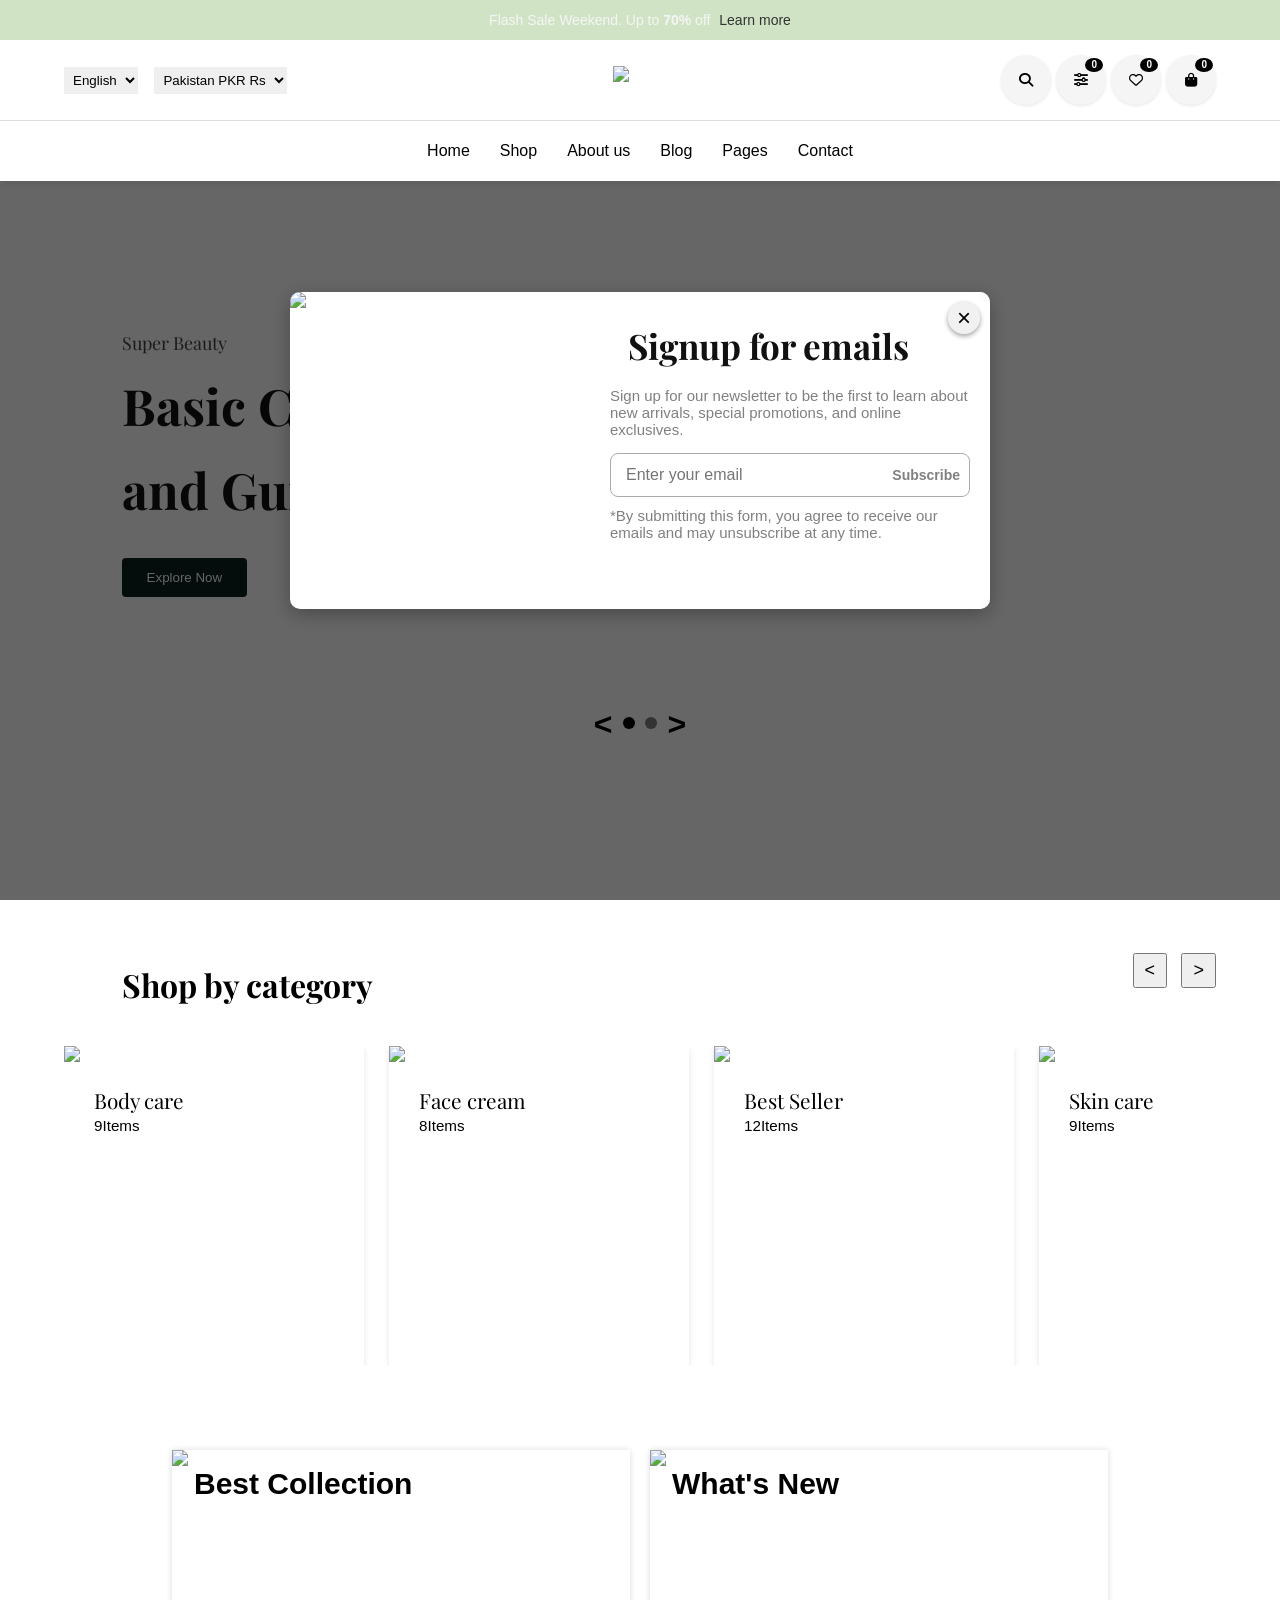
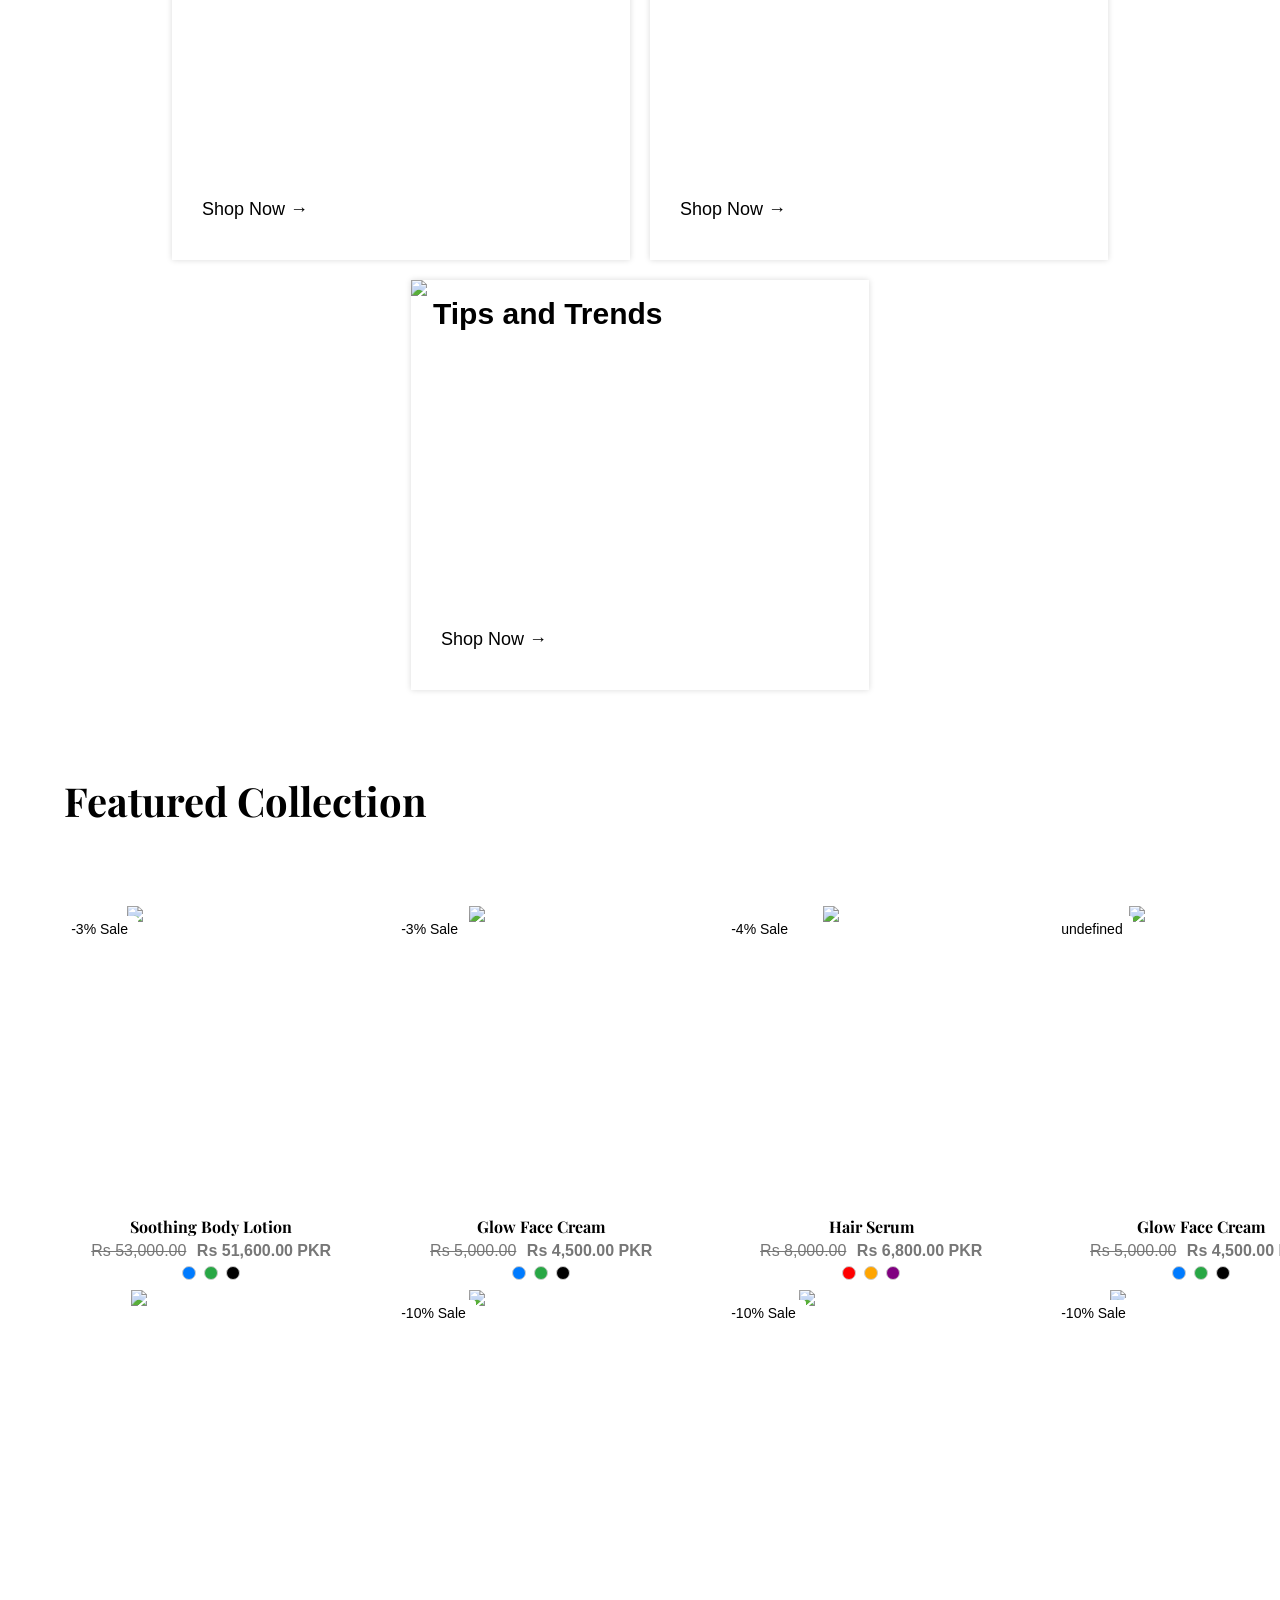
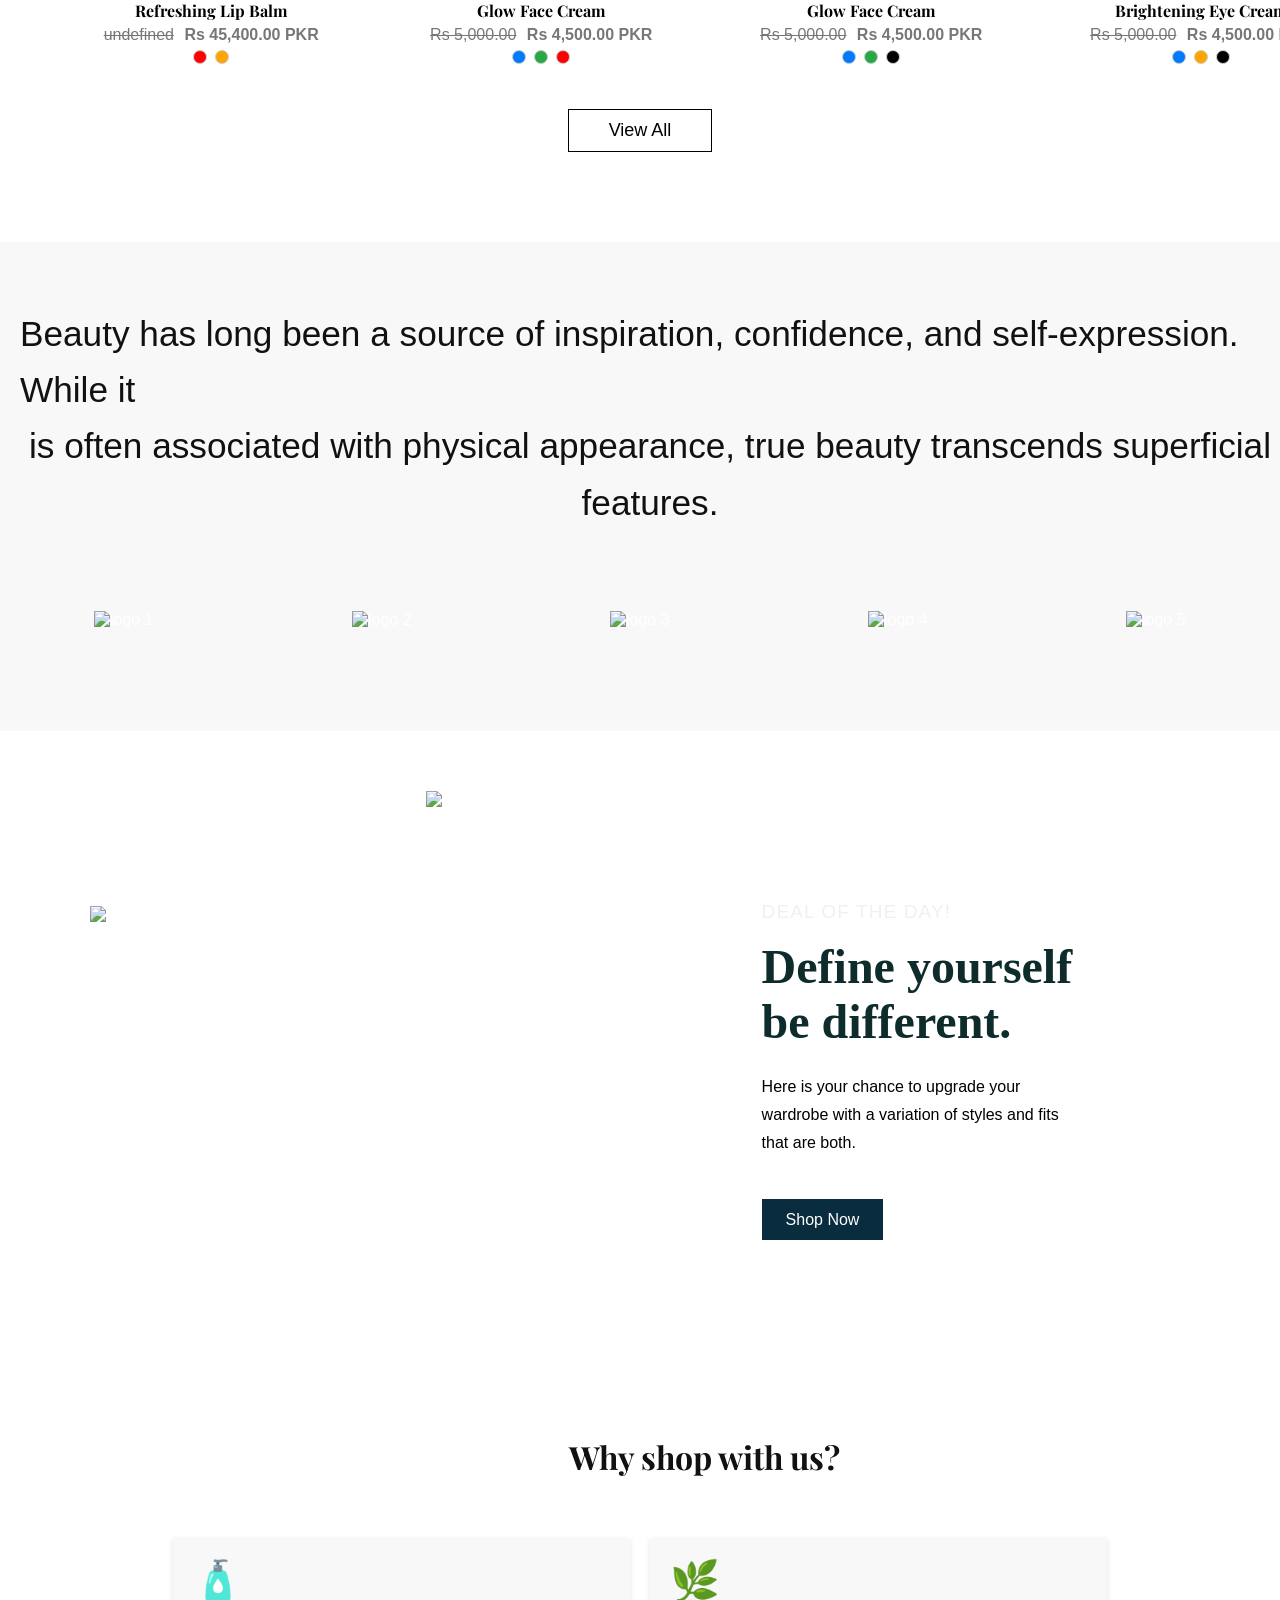
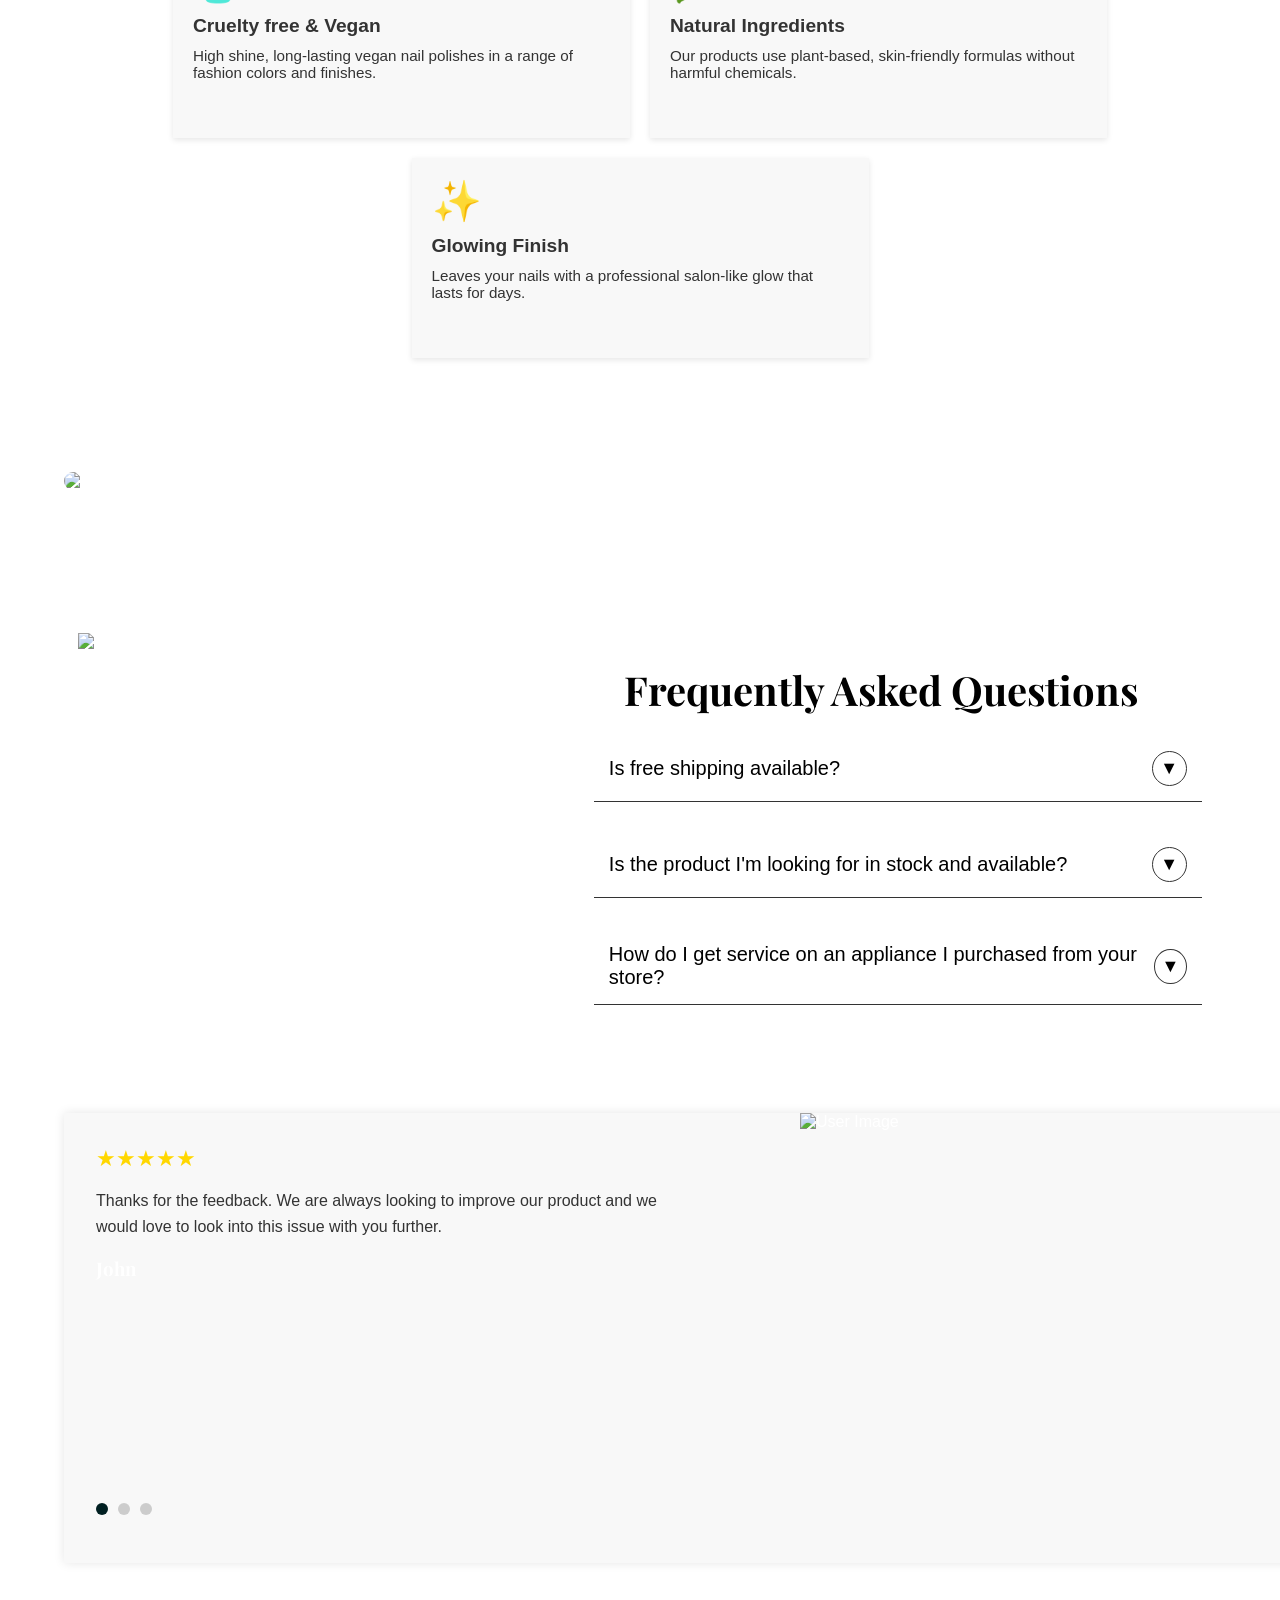
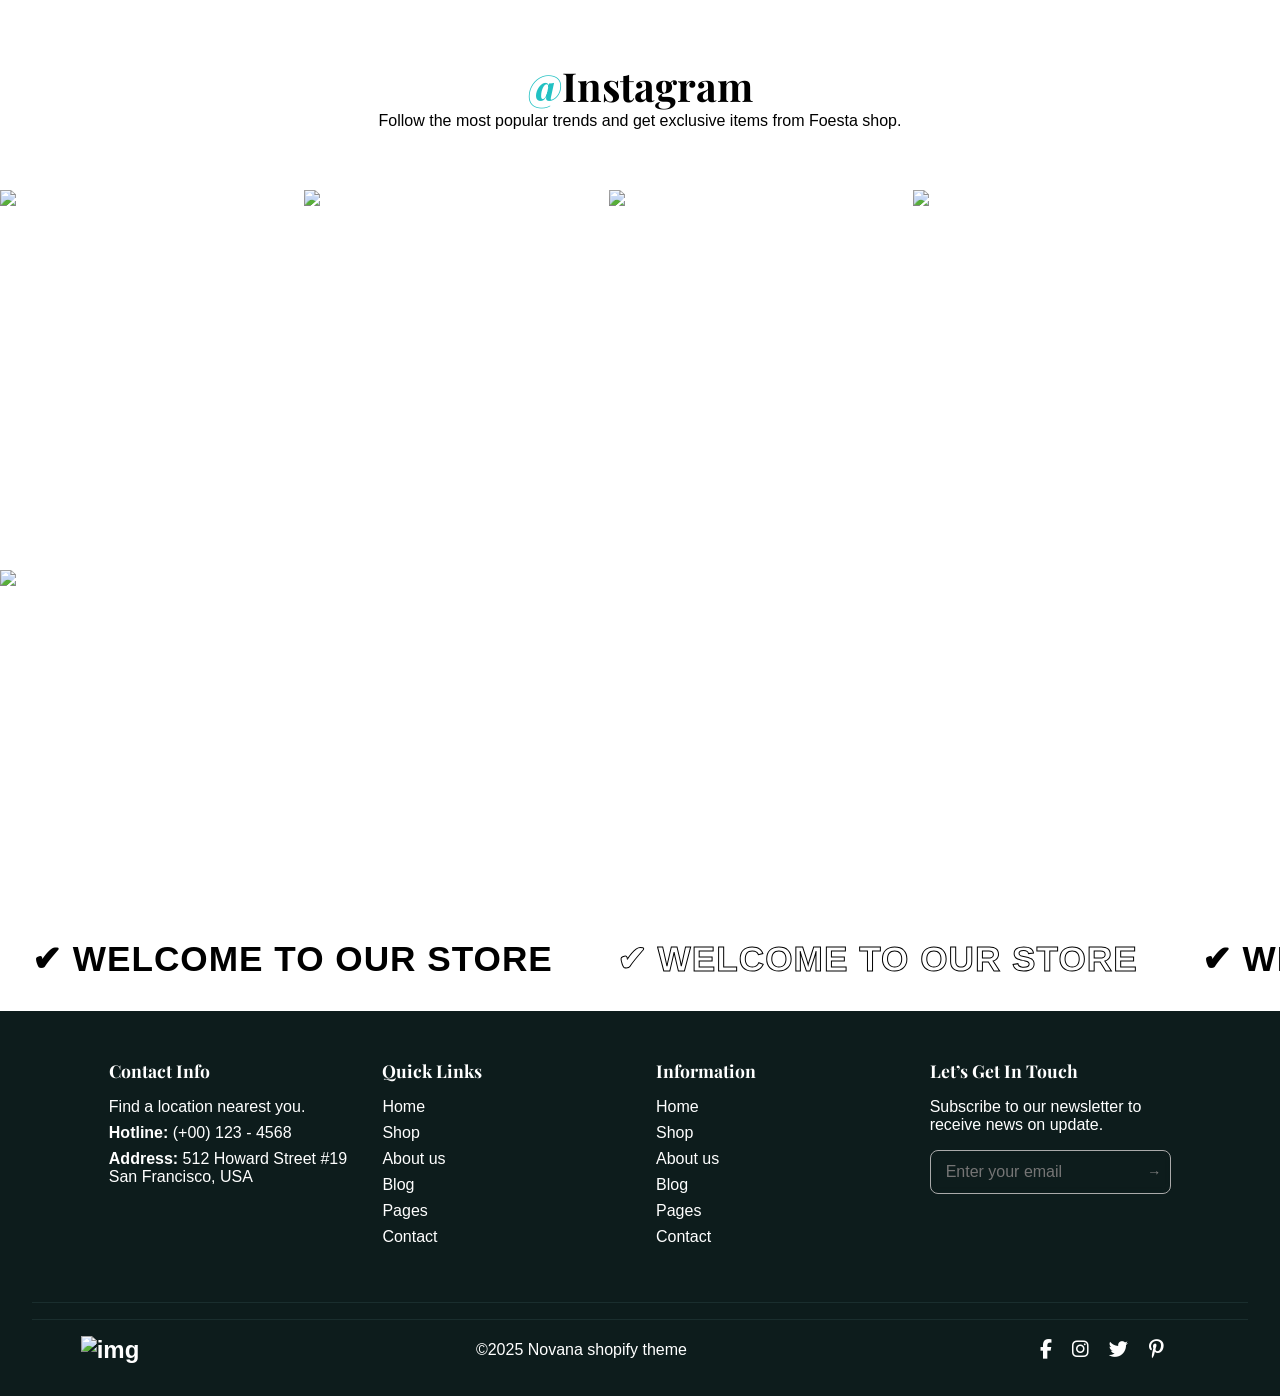
==== commit 4ef64d4e: "update and modify new files" ====
--- a/The frontline/assignment/Ecommerce website/index.html
+++ b/The frontline/assignment/Ecommerce website/index.html
@@ -98,17 +98,31 @@
   </header>
 
   <!-- Navigation Links -->
-  <nav class="nav-links" id="navMenu">
-    <ul>
-      <li><a href="index.html">Home</a></li>
+<nav class="nav-links" id="navMenu">
+  <div class="menu-header">
+    <img src="assets/logo-1.avif" alt="Logo" class="menu-logo" />
+    <span class="close-btn" onclick="toggleMenu()">×</span>
+  </div>
+
+  <ul>
+    <li><a href="index.html">Home</a></li>
       <li><a href="pages/shop/shop.html">Shop</a></li>
       <li><a href="pages/about/about.html">About us</a></li>
       <li><a href="pages/blog/blog.html">Blog</a></li>
       <li><a href="#">Pages</a></li>
       <li><a href="pages/contact/contact.html">Contact</a></li>
-
-    </ul>
-  </nav>
+    <li class="mobile-login">
+  <a href="#"><i class="fas fa-user"></i> Log in</a>
+</li>
+  </ul>
+
+    <div class="mobile-social-icons">
+    <i class="fab fa-instagram"></i>
+    <i class="fab fa-x-twitter"></i>
+    <i class="fab fa-facebook-f"></i>
+    <i class="fab fa-pinterest-p"></i>
+  </div>
+</nav>
 
 
 
@@ -198,7 +212,7 @@
 <!-- Beauty Section -->
  <section class="beauty-section">
   <div class="beauty-content">
-    <p class="beauty-text">
+    <p class="beauty-text" id="beautyText">
       Beauty has long been a source of inspiration, confidence, and self-expression. While it is often associated with physical appearance, true beauty transcends superficial features.
     </p>
 
@@ -269,6 +283,7 @@
   </div>
   <div class="right-image">
     <img id="testimonial-img" src="testimonial-2.webp" alt="User Image"/>
+    
   </div>
   
 </section>
@@ -372,16 +387,20 @@
     <div class="footer-column">
       <h3 class="footer-heading toggle-title">Let’s Get In Touch <span class="toggle-icon">+</span></h3>
       <p>Subscribe to our newsletter to receive news on update.</p>
-      <form>
-        <input type="email" placeholder="Enter your email" />
-        <button type="submit">→</button>
+      <form class="footer-form">
+        <div class="input-wrapper">
+          <input type="email" placeholder="Enter your email" />
+          <button type="submit">→</button>
+        </div>
       </form>
     </div>
   </div>
 
   <div class="footer-line"></div>
   <div class="footer-bottom">
-    <div class="logo">🌿 Novana</div>
+    <div class="logo">
+      <img src="assets/img-footer.webp" alt="img">
+    </div>
     <div class="copyright">©2025 Novana shopify theme</div>
     <div class="social-icons">
       <a href="#"><i class="fab fa-facebook-f"></i></a>
--- a/The frontline/assignment/Ecommerce website/style.css
+++ b/The frontline/assignment/Ecommerce website/style.css
@@ -213,9 +213,9 @@
   border: 1px solid var(--input-border);
   border-radius: 8px;
   font-size: 16px;
-  background-color: rgba(255, 255, 255, 0.8);
+  background-color: transparent;
   backdrop-filter: blur(4px);
-  color: var(--text-color);
+  color: black;
   box-sizing: border-box;
 }
 
@@ -254,6 +254,7 @@
   line-height: 32px;
   text-align: center;
   box-shadow: 0 2px 5px rgba(0, 0, 0, 0.2);
+  
 }
 
 .note {
@@ -293,6 +294,11 @@
   .input-wrapper button {
     font-size: 14px;
   }
+  .close-btn {
+  outline: none;
+  box-shadow: none;
+  appearance: none;
+}
 }
 
 
@@ -339,7 +345,7 @@
 .top-left select {
   margin-right: 12px;
   padding: var(--padding-sm);
-  border: 1px solid #ccc;
+  border: none;
 }
 
 .logo {
@@ -359,11 +365,10 @@
   gap: 5px;
   align-items: center;
   justify-content: center;
-  padding-right: 1%;
+
   /* Add this to avoid overflow cutting off badges */
   position: relative;
-  /* or you can add min-width */
-  min-width: 200px;
+
    
   
 }
@@ -464,7 +469,7 @@
 }
 
 
-/* -------------------- Responsive View -------------------- */
+/* -------------------- Responsive: Mobile View -------------------- */
 @media (max-width: 768px) {
   .top-left {
     display: none;
@@ -475,13 +480,12 @@
     display: block;
     font-size: 24px;
     cursor: pointer;
-    
   }
 
   .navbar {
     flex-direction: row;
     justify-content: space-between;
-    padding: 30px 20%;
+    padding: 20px 6%;
   }
 
   .logo {
@@ -491,41 +495,134 @@
   }
 
   .logo img {
-  max-width: 90px; /* shrink on mobile */
-  height: auto;
-  padding-top: 4%;
-}
+    max-width: 90px;
+    height: auto;
+    padding-top: 4%;
+  }
 
   .icons {
     display: flex;
     gap: 5px;
-   padding-top: 3%;
-  }
-
-  /* Only show 🔍 and 🛍️ */
+    padding-top: 3%;
+  }
+
+  /* Show only selected icons on mobile (e.g. 🔍 and 🛍️) */
   .icons .icon:not(:nth-child(1)):not(:nth-child(4)) {
     display: none;
-    
-  }
-
+  }
   .nav-links {
     display: none;
     flex-direction: column;
-  
+    position: fixed;
+    top: 0;
+    left: 0;
+    height: 100vh;
+    width: 80vw;
+    max-width: 300px;
+    background: #fff;
+    z-index: 2000; /* ⬅️ Lower than navbar and flash sale */
+    padding-top: 60px;
+    padding-bottom: 40px;
+    overflow-y: auto;
+    box-shadow: 2px 0 10px rgba(0, 0, 0, 0.1);
+    transform: translateX(-100%);
+    transition: transform 0.3s ease;
   }
 
   .nav-links.active {
     display: flex;
-  }
+    transform: translateX(0%);
+    padding-top:0;
+
+  }
+
+  .menu-header{
+    display: flex;
+  align-items: center;
+  justify-content: space-between;
+  padding: 15px 20px;
+  background-color: #f5f5f5;
+  margin-bottom: 4px;
+  }
+.menu-logo {
+  width: 100px;         /* size as needed */
+  height: auto;
+  object-fit: contain;
+}
+
+/* Close button */
+.close-btn {
+  font-size: 40px;       /* adjust so it matches logo height */
+  cursor: pointer;
+  color: black;
+  background: none;
+  border: none;
+  padding: 5px;
+  line-height: 1;
+  outline: none;
+  box-shadow: none;
+  appearance: none;
+}
+
 
   .nav-links ul {
     flex-direction: column;
     gap: 10px;
-    padding: 10px;
-    text-align: center;
-  }
+   padding: 0;
+  margin: 0;
+  padding-top: 5px;
+    text-align: left;
+    font-size: 15px;
+  }
+
+  .nav-links ul li {
+  border-bottom: 1px solid rgba(0, 0, 0, 0.2); /* light black line */
+  padding-bottom: 6px;
+  margin-bottom: 6px;
+  padding-left: 20px;
+}
 
   .nav-links ul li:hover::after {
+    display: none;
+  }
+  
+  .mobile-social-icons {
+  display: flex;
+  justify-content: center;  /* center horizontally */
+  gap: 10px;                /* gap between icons */
+  margin-top: auto;         /* push to bottom inside flex column */
+  padding: 10px 0;   /* ↓ yahan 20px tha, ab 10px ya 5px rakh dein */
+  margin-bottom: 0;          /* space above and below */
+}
+
+.mobile-social-icons i {
+  font-size: 20px;
+  color: black;
+  cursor: pointer;
+  transition: color 0.3s ease;
+}
+
+.mobile-social-icons i:hover {
+  color: var(--highlight, orange); /* hover effect if you want */
+}
+
+}
+
+/* Hide mobile nav on desktop */
+@media (min-width: 769px) {
+  .nav-link#navMenu {
+    display: none !important;
+  }
+.menu-header{
+  display: none;
+}
+.mobile-menu{
+  display: none;
+}
+ .mobile-social-icons{
+  display: none;
+ }
+ .mobile-login {
     display: none;
   }
 }
@@ -952,6 +1049,7 @@
 
 /* Cards Container */
 .category-row {
+  
   display: grid;
   grid-template-columns: repeat(4, 1fr);
   gap: var(--gap-grid);
@@ -1019,6 +1117,7 @@
 .nav-buttons {
   margin-top: var(--margin-top-small);
   text-align: right;
+ 
 }
 
 .nav-buttons button {
@@ -1026,6 +1125,7 @@
   padding: var(--padding-button);
   margin-left: 10px;
   cursor: pointer;
+ 
 }
 
 .category-row {
@@ -1045,6 +1145,7 @@
 .category-row::-webkit-scrollbar {
   display: none;            /* Chrome, Safari, Opera */
 }
+
 
 /* Responsive: show only one card per view */
 @media (max-width: 768px) {
@@ -1052,22 +1153,42 @@
     scroll-snap-type: x mandatory;
   }
 
+  .category-section {
+    padding: 0 15px; /* adds 15px left and right space */
+    box-sizing: border-box;
+  }
+
   .category-card {
     scroll-snap-align: start;
     flex: 0 0 100%;
     height: var(--height-card-mobile);
-    flex: 0 0 100%;
-   
   }
 
   .category-card img {
     height: var(--height-card-mobile);
   }
 
+  .heading-row {
+    display: flex;
+    flex-direction: column; /* 👈 stacks heading and buttons vertically */
+    align-items: center;     /* 👈 center-aligns everything */
+    gap: 8px;                /* 👈 spacing between heading and arrows */
+    margin-bottom: var(--margin-bottom-large);
+  }
+
   .category-section h2 {
-    font-size: var(--font-size-heading-small);
-  }
-}
+    font-size: 24px;
+    text-align: center;      /* 👈 center the text itself */
+    margin: 0;
+    padding: 0;
+  }
+
+  .nav-buttons button {
+    cursor: pointer;
+    border-radius: 50%;
+  }
+}
+
 
 
 /*----------------------------------- Gallary-----------------------------------*/
@@ -1344,16 +1465,20 @@
 .view-all-container {
   text-align: center;
   margin: 30px 0;
+  
 }
 
 .view-all {
-  padding: 10px 20px;
-  font-size: 16px;
+  padding: 10px 40px;
+  font-size: 18px;
   background-color: var(--text-color);
-  color: var(--bg-white);
-  border: none;
+  color: #000;
+  border: 1px solid #000; /* <-- Fixed border */
   cursor: pointer;
-}
+  transition: background-color 0.3s, color 0.3s;
+ 
+}
+
 
 .view-all:hover {
   background-color: var(--hover-bg);
@@ -1375,6 +1500,14 @@
   .featured-section {
     grid-template-columns: repeat(2, 1fr);
   }
+
+  h2 {
+  font-size:1.7rem;
+  font-weight: bold;
+padding-left: 10%;
+  padding-top: 8px;
+  color: #000;
+}
 }
 
 @media (max-width: 600px) {
@@ -1403,28 +1536,39 @@
 .beauty-content {
   width: 100%;
   max-width: 1385px;
-  height: 450px;
+ padding-top: 5%;
+ padding-bottom: 8%;
   background-color: #f8f8f8;
-  padding: 80px 30px;
   display: flex;
   flex-direction: column;
   justify-content: center;
 }
 
 /* Left-aligned animated paragraph */
+.indent-line {
+  display: inline-block;
+ 
+  text-align: center;
+}
 .beauty-text {
-  font-size: 1.7rem;
-  max-width: none;
+  font-size: 2.2rem;
   margin-bottom: 40px;
   line-height: 1.6;
+   margin-top: 0;       /* ✅ Yeh top space hata dega */
+  padding-top: 0;
   opacity: 0;
   transform: translateY(40px);
   animation: fadeSlideIn 1.8s ease-out forwards;
   animation-delay: 0.5s;
-  color: #111;
+
+  color: #ccc; /* light color at start */
+  transition: color 0.3s ease;
+
   text-align: left;
-  padding-left: 20px; /* spacing from left edge */
-}
+  padding-left: 20px;
+}
+
+
 
 /* Fade animation */
 @keyframes fadeSlideIn {
@@ -1499,21 +1643,22 @@
 
 @media (max-width: 600px) {
   .beauty-text {
-    font-size: 1.2rem;
+    font-size: 2.2rem;
     text-align: center;
     padding-left: 0;
   }
 
   .brand-logos {
-    flex-direction: row;
-    flex-wrap: wrap;
-    justify-content: center;
-    gap: 16px;
+    display: grid;
+    grid-template-columns: repeat(2, 1fr); /* 2 logos per row */
+    justify-items: center; /* center align items */
+    gap: 20px 30px; /* vertical and horizontal gap */
     padding-top: 20px;
   }
 
   .brand-logos img {
     width: 50px; /* even smaller for mobile */
+    margin-bottom: 50px;
   }
 }
 
@@ -1539,24 +1684,19 @@
   color: var(--text-color);
 }
 
-.deal-sections {
-  display: flex;
-  flex-direction: column;
-  gap: 4rem;
-  padding: var(--padding);
-}
-
 .deal-section {
   display: flex;
+  flex-direction: row;
   align-items: center;
-  gap: 2rem;
   flex-wrap: wrap;
-  padding: 0 5%;
+  gap: 1rem;
+  padding-left: 7% !important;
+  padding-right: 15%;
 }
 
 .deal-images {
   display: flex;
- gap: 4rem;
+ gap: 1rem;
   flex: 1;
   align-items: center;
 }
@@ -1573,6 +1713,14 @@
   object-fit: cover;
 }
 
+.deal-text p {
+  color: #000;
+  font-size: 16px;
+  line-height: 28px !important;
+  display: block;
+  padding-bottom: 8%;
+  padding-top: 5%; 
+}
 
 .deal-text {
   flex: 1;
@@ -1616,66 +1764,141 @@
   box-shadow: 0 0 8px rgba(0, 0, 0, 0.)
 }
 
-/* ==== Responsive Styles ===== */
+
+
 
 /* Tablets and below */
 @media (max-width: 768px) {
   .deal-section {
     flex-direction: column;
-    align-items: center;
-    padding: 0 2rem;
-    text-align: center;
+    align-items: flex-start;   /* Container items left align */
+    padding: 0 0.5rem;
+    text-align: left;          /* Text left aligned */
   }
 
   .deal-text {
     max-width: 100%;
   }
 
+  .deal-text small {
+    font-size: 1rem;
+    color: #000;
+    text-align: left;          /* Date left aligned */
+    display: block;
+    margin-bottom: 0.5rem;
+  }
+
   .deal-text h2 {
     font-size: 2.2rem;
+    text-align: left;          /* Heading left aligned */
+  }
+
+  .deal-text button {
+    width: 100%;
+    font-size: 1rem;
+    padding: 0.5rem 1rem;
+    margin-top: 1rem;
+    display: block;
+    text-align: left;          /* Button text left aligned */
+    cursor: pointer;
   }
 
   .deal-images {
-    gap: 2rem;
-  }
-
-  .deal-images img:first-child,
-  .deal-images img:last-child {
-    width: 90%;
+    display: flex;
+    flex-direction: row;
+    justify-content: center;
+    align-items: center;
+    gap: 1rem;
+    width: 100%;
+  }
+
+  .deal-images img {
+    width: 45%;
     height: auto;
+    object-fit: cover;
+    margin-left: 0.5px;
+    margin-right: 0.5px;
   }
 }
 
 /* Mobile screens */
 @media (max-width: 480px) {
   .deal-section {
-    gap: 1.5rem;
-    padding: 0 1rem;
+ flex-direction: column !important;
+    align-items: flex-start !important;
+    text-align: left !important;
+    padding-left: 18px;
+    padding-right: 18px;
   }
 
   .deal-text small {
     font-size: 1rem;
+    color: #000;
+    text-align: left;          /* Date left aligned */
+    display: block;
+    margin-bottom: 0.5rem;
+  }
+
+ .deal-section,
+  .deal-text {
+    text-align: left !important;
+    align-items: flex-start !important;
   }
 
   .deal-text h2 {
-    font-size: 1.8rem;
+  all: unset;
+  font-size: 1.8rem;
+  color: #000;
+  text-align: left;
+  display: block;
+  font-weight: bold;
   }
 
   .deal-text p {
-    font-size: 0.95rem;
+    color: #000;
+    font-size: 16px;
+    line-height: 28px !important;
+    display: block;
+    padding-bottom: 8%;
+    padding-top: 5%;
+    text-align: left;
   }
 
   .deal-text button {
+    width: 40%;
+    font-size: 1rem;
+    padding: 0.8rem 1.5rem;
+    margin-top: 1rem;
+    display: block;
+    text-align: left;          /* Button text left aligned */
+    cursor: pointer;
+    
+  }
+
+  .deal-images {
+    display: flex;
+    flex-direction: row;
+    justify-content: center;
+    align-items: center;
+    gap: 1rem;
     width: 100%;
-    font-size: 1rem;
-  }
-
-  .deal-images img:first-child,
-  .deal-images img:last-child {
-    width: 100%;
+  }
+
+  .deal-images img {
+    width: 42% !important;
     height: auto;
-  }
-}
+    object-fit: cover;
+  }
+
+  .deal-images img:nth-child(1) {
+    height: 280px;
+  }
+
+  .deal-images img:nth-child(2) {
+    height: 400px;
+  }
+}
+
 
 
 /*===== Payment Section CSS ====*/
@@ -1740,25 +1963,29 @@
 /* ✅ Responsive Styles */
 @media (max-width: 1024px) {
   .feature-box {
-    width: 90%; /* Almost full width on tablets */
+    width: 100%; /* Almost full width on tablets */
     height: auto;
   }
 }
 
 @media (max-width: 600px) {
-  .features-section {
-    padding: 20px;
-    gap: 15px;
-  }
-
-  .features-heading {
+ .features-section {
+ padding: 15px 18px; /* 👈 Only 2px padding on left and right */
+    gap: 10px;
+}
+
+ .features-heading {
+    text-align: left;
     font-size: 1.5rem;
+    padding-left: 15%;
+    padding-right: 10px;
   }
 
   .feature-box {
     width: 100%;
     height: auto;
-    padding: 15px;
+    padding: 15px 5% !important;
+    box-sizing: border-box;
   }
 
   .feature-title {
@@ -1773,6 +2000,7 @@
     font-size: 30px;
   }
 }
+
 
 
 
@@ -1860,24 +2088,37 @@
 
 /* Responsive Design */
 @media (max-width: 768px) {
+  .hero-section {
+    padding-left: 18px;
+    padding-right: 18px;
+  }
+
   .hero-text-overlay {
     position: static;
     background: transparent;
     color: var(--brand-color);
     max-width: 100%;
     padding: 10px 0;
-    text-align: center;
-  }
-
-  .hero-text-overlay h1,
+    text-align: left;
+  }
+
   .hero-text-overlay p {
     color: var(--brand-color);
+    font-size: 15px;
+    text-align: left;
+  }
+
+  .hero-text-overlay h1 {
+    color: #000;
+    font-size: 32px;
+    text-align: left
   }
 
   .hero-image-bg {
     border-radius: 5px;
   }
 }
+
 
 
 /*=========================================== FAQ CSS ==============================================*/
@@ -1887,6 +2128,10 @@
   --bg-color: #f9f9f9;
   --font: 'Segoe UI', sans-serif;
   --transition-speed: 0.3s;
+}
+
+*, *::before, *::after {
+  box-sizing: border-box;
 }
 
 .faq-section {
@@ -1943,11 +2188,11 @@
   display: inline-flex;
   align-items: center;
   justify-content: center;
-  width: 24px;
-  height: 24px;
+  width: 35px;
+  height: 35px;
   border-radius: 50%;
   border: 1px solid #333;
-  font-size: 14px;
+  font-size: 18px;
   transform: rotate(0deg);
   transition: transform var(--transition-speed), background-color var(--transition-speed);
 }
@@ -1965,6 +2210,7 @@
 
 .faq-answer p {
   margin: 10px 0;
+  color: var(--light-black);
 }
 
 /* ✅ Responsive Styles */
@@ -2000,28 +2246,44 @@
 
 @media (max-width: 600px) {
   .faq-section {
-    padding: 20px;
+    padding: 20px 10px;
     gap: 15px;
+     flex-direction: column-reverse;
   }
 
   .faq-content h2 {
-    font-size: 1.5em;
-    text-align: center;
-  }
-
-  .faq-question {
-    font-size: 16px;
+    font-size: 1.2rem;
     flex-direction: column;
     align-items: flex-start;
-    gap: 5px;
+    padding: 0;
+  margin: 0;
+  padding-bottom: 10%;
+  }
+
+  .faq-question {
+   display: flex;              /* ✅ Added */
+    align-items: center;        /* ✅ Added */
+    gap: 8px;                   /* ✅ Optional: space between arrow and text */
+    font-size: 18px;
+    padding: 0;
+    margin: 0;
+    padding-bottom: 30px;
+  
   }
 
   .faq-answer {
-    padding: 0 10px;
+    padding: 0;
+  margin: 0;
   }
 
   .arrow {
-    align-self: flex-end;
+    align-self: auto;
+     width: 28px;
+    height: 28px; /* ✅ Same as width */
+    font-size: 14px;
+      outline: 1px solid black;
+      border-radius: 50%;
+
   }
 }
 
@@ -2066,6 +2328,7 @@
   flex-direction: column;
   justify-content: start;
   padding: var(--space);
+  box-sizing: border-box;
 }
 
 .stars {
@@ -2139,25 +2402,39 @@
   }
 }
 
-/* Responsive */
+/* Responsive Design */
 @media (max-width: 768px) {
   .testimonial-slider {
     flex-direction: column;
+    height: auto;
+    margin-left: 10px;
+    margin-right: 10px;
+  }
+
+  .testimonial-content,
+  .right-image {
+    flex: 1 1 100%;
+    height: auto;
+    padding: 1rem;
+  }
+
+  .right-image {
+    justify-content: center;
+    margin-top: 1rem;
   }
 
   .right-image img {
+    width: 100%;
     height: auto;
-  }
-
-  .left-content {
-    text-align: center;
-  }
-
-  .dots {
+    max-height: 300px;
+  }
+
+  .dots-1 {
+    order: 3;
+    padding-top: 1.5rem;
     justify-content: center;
   }
 }
-
 
 
 /*=================================== Instagram Section CSS ============================*/
@@ -2317,68 +2594,73 @@
     transform: translateX(-50%);
   }
 }
-
-/* Tablet Responsive */
-@media (max-width: 1024px) {
-  .insta-image {
-    width: 250px;
-    flex: 0 0 auto;
-  }
-
-  .insta-image img {
-    height: 250px;
-    width: 100%;
-    margin-top: 10%;
-  }
-
-  .ticker-track span,
-  .ticker-text {
-    font-size: 1.8rem;
-  }
-}
-
-/* Mobile Responsive */
+/* Tablet and Smaller Devices */
 @media (max-width: 768px) {
   .instagram {
-    padding: 1.5rem 0;
+    padding: 1.5rem 0 !important; /* Top-Bottom only */
+  margin: 0 !important;         /* Remove default margin */
+  box-sizing: border-box;
   }
 
   .instagram h2 {
     font-size: 1.5rem;
+    text-align: center;
+    margin: 0;
+    padding: 0;
   }
 
   .instagram p {
     font-size: 0.95rem;
+    text-align: center;
+    margin: 0;
+  }
+
+  .instagram .images {
+    margin: 0 !important;
+  padding: 0 !important;
+  box-sizing: border-box;
+  display: flex;
+  flex-wrap: nowrap;
+  overflow-x: auto;
+
+    /* Hide scrollbar */
+    -ms-overflow-style: none;  /* IE/Edge */
+    scrollbar-width: none;     /* Firefox */
+  }
+
+  .instagram .images::-webkit-scrollbar {
+    display: none;             /* Chrome/Safari/Opera */
   }
 
   .insta-image {
-    width: 200px;
-    flex: 0 0 auto;
-  }
-
-  .insta-image img {
-    height: 180px;
-    width: 100%;
-    margin-top: 10%;
-  }
-
-  .ticker-track span,
-  .ticker-text {
-    font-size: 1.6rem;
-    margin: 0 1rem;
-  }
+  margin: 0 !important;
+  padding: 0 !important;
+  flex: 0 0 auto;
+  width: 300px; 
+  height: 400px !important;
+}
+
+.insta-image img {
+  display: block;
+  margin: 0 !important;
+  padding: 0 !important;
+  width: 100% !important;
+  height: 100% !important;
+  object-fit: cover;
+}
 }
 
 /* Extra Small Devices */
 @media (max-width: 480px) {
   .insta-image {
-    width: 160px;
-    flex: 0 0 auto;
+    flex: 0 0 100%;
+    height: 250px;
   }
 
   .insta-image img {
-    height: 150px;
-    margin-top: 5%;
+    height: 100%;
+    margin-top: 0;
+    width: 100%;
   }
 
   .ticker-track span,
@@ -2387,6 +2669,72 @@
     margin: 0 0.8rem;
   }
 }
+
+
+/*==== Subscribr CSS =====*/
+.subscribe-section {
+  display: flex;
+  justify-content: center;
+  align-items: center;
+  padding: 80px 20px;
+  background-color: #f5f5f5;
+  
+}
+
+.subscribe-content {
+  display: flex;
+  justify-content: space-between;
+  align-items: center;
+  gap: 150px;
+  width: 100%;
+  max-width: 1350px;
+  flex-wrap: wrap;
+}
+
+.subscribe-content h2 {
+  flex: 1;
+  font-size: 2.5rem;
+  font-weight: bold;
+  color: var(--color-text);
+  margin: 0;
+}
+
+.subscribe-form {
+  flex: 1;
+  display: flex;
+  border-bottom: 1px solid var(--input-border);
+  position: relative; 
+  border-bottom: 2px solid var(--color-text); 
+  
+}
+
+.subscribe-form input {
+  flex: 1;
+  padding: 10px 0;
+  border: none;
+  outline: none;
+  font-size: 1.1rem;
+  background-color: transparent;
+  color: var(--text-color);
+}
+
+.subscribe-form input::placeholder {
+  color: gray;
+  letter-spacing: 1px;
+}
+
+.subscribe-form button {
+  position: absolute;   /* NEW: Position it inside the input */
+  right: 0;              /* Align to right end of underline */
+  bottom: 5px;           /* Align vertically on the underline */
+  background: none;
+  border: none;
+  font-size: 1.5rem;
+  color: var(--color-text);
+  cursor: pointer;
+}
+
+
 
 
 /* ============================================ FOOTER CSS ========================== */
@@ -2411,6 +2759,8 @@
   justify-content: space-between;
   border-bottom: 1px solid var(--line-color);
   padding-bottom: 2rem;
+  padding-left: 5%;
+  padding-right: 5%;
 }
 
 .footer-column {
@@ -2478,6 +2828,8 @@
   justify-content: space-between;
   flex-wrap: wrap;
   align-items: center;
+  padding-left: 4%;
+  padding-right: 7%;
 }
 
 .logo {
@@ -2491,8 +2843,52 @@
   font-size: 1.2rem;
 }
 
+
+
 /* Responsive Styles */
 @media (max-width: 768px) {
+.footer-container {
+    padding-left: 0;
+    padding-right: 0;
+    padding-bottom: 0;
+  }
+  .footer {
+    background-color: var(--bg-color);
+    color: var(--text-color);
+    padding: 0;
+}
+
+.footer-bottom {
+    flex-direction: column;
+    align-items: center;
+    text-align: center;
+    gap: 0.5rem;
+  }
+
+  .social-icons {
+    margin-top: 0.5rem;
+  }
+
+  .footer-column > *:not(.footer-heading) {
+    display: none;
+    overflow: hidden;
+    max-height: 0;
+    opacity: 0;
+    transition: max-height 0.6s ease, opacity 0.6s ease;
+  }
+
+  .footer-heading.active + * {
+    display: block;
+    max-height: 500px;
+    opacity: 1;
+  }
+
+  .footer-heading.active ~ * {
+    display: block;
+    max-height: 500px;
+    opacity: 1;
+  }
+
   .footer-column {
     flex: 1 1 100%;
     margin-bottom: 1rem;
